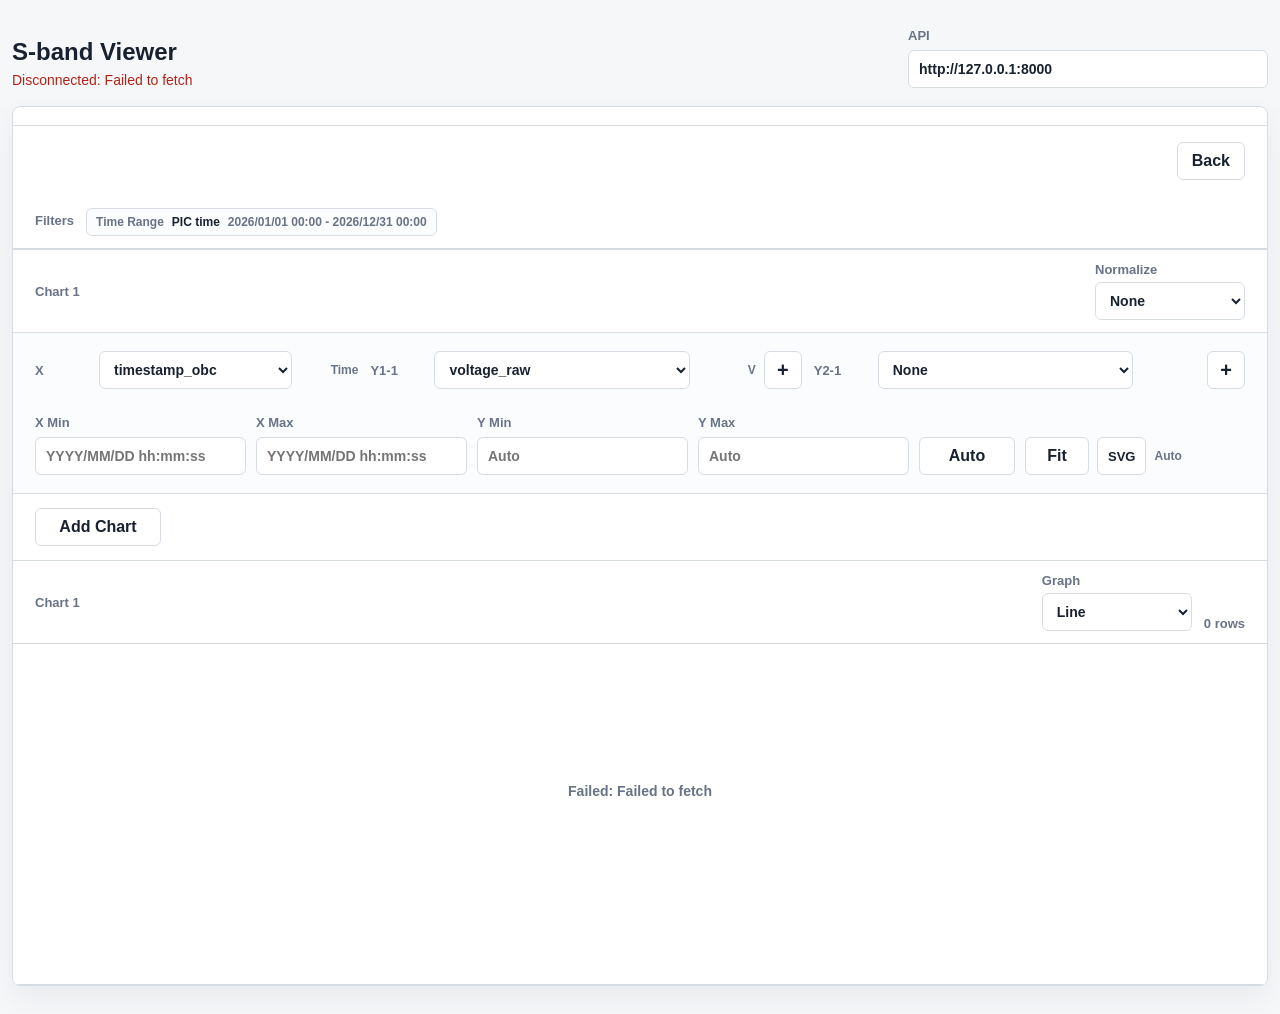
==== downloader/viewer.html @ b764f6fb "Integrate downloader demo UI" ====
<!doctype html>
<html lang="en">
<head>
  <meta charset="utf-8">
  <meta name="viewport" content="width=device-width, initial-scale=1">
  <title>S-band Viewer</title>
  <link rel="stylesheet" href="styles.css?v=20260614-download-mode">
  <style>
    .demo-shell {
      width: min(1280px, calc(100vw - 32px));
    }

    body.viewer-page .demo-shell {
      width: min(1280px, calc(100vw - 24px));
    }

    body.viewer-page .tabs,
    body.viewer-page .demo-time-filters,
    body.viewer-page .filter-drawer,
    body.viewer-page .summary-strip,
    body.viewer-page .column-board,
    body.viewer-page .table-wrap,
    body.viewer-page .pager,
    body.viewer-page #searchButton,
    body.viewer-page .download-cell {
      display: none;
    }

    body.viewer-page .actions {
      display: flex;
      justify-content: flex-end;
      gap: 14px;
      padding: 16px 22px;
    }

    body.viewer-page .viewer-panel {
      border-top: 1px solid var(--line);
    }

    body.viewer-embedded {
      background: #ffffff;
    }

    body.viewer-embedded .demo-shell {
      width: 100%;
      margin: 0;
    }

    body.viewer-embedded .app-header,
    body.viewer-embedded .actions,
    body.viewer-embedded .viewer-add-chart-bar {
      display: none;
    }

    body.viewer-embedded .workspace {
      border: 0;
      border-radius: 0;
      box-shadow: none;
    }

    body.viewer-embedded .viewer-panel {
      border-top: 0;
    }

    body.viewer-embedded .viewer-filter-summary-bar {
      display: none;
    }

    body.viewer-embedded .viewer-chart-parameter-head,
    body.viewer-embedded .viewer-chart-graph-head {
      display: none;
    }

    body.viewer-controls-only .viewer-chart-graph-head,
    body.viewer-controls-only .viewer-chart,
    body.viewer-controls-only .viewer-additional-chart-controls,
    body.viewer-controls-only .viewer-additional-charts,
    body.viewer-controls-only .viewer-status,
    body.viewer-controls-only #viewerExportSvg {
      display: none;
    }

    body.viewer-graph-only .viewer-chart-parameter-head,
    body.viewer-graph-only .viewer-toolbar,
    body.viewer-graph-only .viewer-range-bar,
    body.viewer-graph-only .viewer-additional-chart-controls,
    body.viewer-graph-only .viewer-additional-charts {
      display: none;
    }

    .demo-note {
      margin: 6px 0 0;
      color: var(--muted);
      font-size: 14px;
    }

    .demo-bar {
      display: grid;
      grid-template-columns: 170px 170px minmax(210px, 1fr) 130px;
      gap: 14px;
      padding: 22px;
      border-bottom: 1px solid var(--line);
      background: #ffffff;
    }

    .demo-time-filters {
      padding: 22px;
      border-bottom: 1px solid var(--line);
      background: #ffffff;
    }

    .filter-drawer {
      border-bottom: 1px solid var(--line);
      background: #ffffff;
    }

    .filter-drawer summary {
      display: flex;
      align-items: center;
      justify-content: space-between;
      gap: 16px;
      min-height: 52px;
      padding: 0 22px;
      color: var(--text);
      font-size: 14px;
      font-weight: 650;
      cursor: pointer;
      list-style: none;
    }

    .filter-drawer summary::-webkit-details-marker {
      display: none;
    }

    .filter-drawer summary::after {
      content: "+";
      display: grid;
      place-items: center;
      width: 26px;
      height: 26px;
      border: 1px solid var(--line);
      border-radius: 50%;
      color: var(--muted);
      font-size: 18px;
      line-height: 1;
    }

    .filter-drawer[open] summary::after {
      content: "-";
    }

    .filter-summary {
      color: var(--muted);
      font-size: 13px;
      font-weight: 650;
    }

    .viewer-filter-summary-bar {
      display: flex;
      align-items: flex-start;
      gap: 12px;
      padding: 12px 22px;
      border-bottom: 1px solid var(--line);
      background: #ffffff;
    }

    .viewer-filter-summary-bar[hidden] {
      display: none;
    }

    .viewer-filter-summary-title {
      flex: 0 0 auto;
      color: var(--muted);
      font-size: 13px;
      font-weight: 700;
      padding-top: 5px;
    }

    .viewer-filter-chips {
      display: grid;
      gap: 8px;
      min-width: 0;
    }

    .viewer-filter-chip,
    .viewer-filter-empty {
      display: inline-flex;
      align-items: center;
      gap: 8px;
      justify-self: start;
      min-height: 28px;
      padding: 4px 9px;
      border: 1px solid var(--line);
      border-radius: 6px;
      background: #fbfcfe;
      color: var(--text);
      font-size: 12px;
      font-weight: 650;
    }

    .viewer-filter-chip strong {
      color: var(--muted);
      font-weight: 700;
    }

    .viewer-filter-chip span:last-child,
    .viewer-filter-empty {
      color: var(--muted);
    }

    .filter-panel {
      padding: 0 22px 18px;
    }

    .filter-grid {
      display: grid;
      gap: 10px;
    }

    .filter-rows {
      display: grid;
      gap: 10px;
    }

    .filter-header,
    .filter-row {
      display: grid;
      grid-template-columns: minmax(130px, 0.9fr) minmax(220px, 1.6fr) minmax(100px, 0.7fr) 20px minmax(100px, 0.7fr) 38px;
      gap: 10px;
      align-items: center;
    }

    .filter-header {
      color: var(--muted);
      font-size: 12px;
      font-weight: 650;
      text-transform: uppercase;
    }

    .range-mark {
      color: var(--muted);
      font-size: 18px;
      text-align: center;
    }

    .icon-action {
      display: grid;
      place-items: center;
      width: 38px;
      height: 38px;
      border: 1px solid var(--line);
      border-radius: 6px;
      background: #ffffff;
      color: var(--text);
      font: inherit;
      font-size: 20px;
      font-weight: 650;
      line-height: 1;
      cursor: pointer;
    }

    .icon-action:disabled {
      cursor: not-allowed;
      opacity: 0.45;
    }

    .icon-action.close-action {
      position: relative;
      color: var(--muted);
      font-size: 0;
    }

    .icon-action.close-action::before,
    .icon-action.close-action::after {
      content: "";
      position: absolute;
      width: 15px;
      height: 2px;
      border-radius: 999px;
      background: currentColor;
    }

    .icon-action.close-action::before {
      transform: rotate(45deg);
    }

    .icon-action.close-action::after {
      transform: rotate(-45deg);
    }

    .icon-action.close-action:hover {
      color: var(--text);
    }

    .filter-actions {
      display: flex;
      justify-content: flex-end;
      margin-top: 12px;
    }

    .summary-strip {
      display: grid;
      grid-template-columns: repeat(4, minmax(0, 1fr));
      border-bottom: 1px solid var(--line);
      background: #fbfcfe;
    }

    .metric {
      min-height: 78px;
      padding: 16px 18px;
      border-right: 1px solid var(--line);
    }

    .metric:last-child {
      border-right: 0;
    }

    .metric span {
      display: block;
      color: var(--muted);
      font-size: 12px;
      font-weight: 650;
      text-transform: uppercase;
    }

    .metric strong {
      display: block;
      margin-top: 6px;
      font-size: 24px;
      font-weight: 680;
    }

    .column-board {
      display: grid;
      grid-template-columns: 310px minmax(0, 1fr);
      gap: 18px;
      padding: 22px;
    }

    .preset-list,
    .column-preview,
    .query-preview {
      border: 1px solid var(--line);
      border-radius: 8px;
      background: #ffffff;
      overflow: hidden;
    }

    .panel-title {
      display: flex;
      align-items: center;
      justify-content: space-between;
      gap: 12px;
      min-height: 44px;
      padding: 0 14px;
      border-bottom: 1px solid var(--line);
      color: var(--muted);
      font-size: 13px;
      font-weight: 650;
    }

    .preset-button {
      display: grid;
      grid-template-columns: minmax(0, 1fr) auto;
      gap: 10px;
      width: 100%;
      min-height: 48px;
      padding: 10px 14px;
      border: 0;
      border-bottom: 1px solid var(--line);
      background: #ffffff;
      color: var(--text);
      font: inherit;
      text-align: left;
      cursor: pointer;
    }

    .preset-button:last-child {
      border-bottom: 0;
    }

    .preset-button[aria-pressed="true"] {
      background: var(--accent-soft);
      color: var(--accent);
    }

    .preset-button span {
      min-width: 0;
      overflow: hidden;
      text-overflow: ellipsis;
      white-space: nowrap;
      font-weight: 650;
    }

    .preset-button small {
      color: inherit;
      font-weight: 650;
    }

    .preview-tools {
      display: grid;
      grid-template-columns: minmax(0, 1fr) 112px 112px;
      gap: 10px;
      padding: 14px;
      border-bottom: 1px solid var(--line);
      background: #fbfcfe;
    }

    .column-list {
      display: grid;
      grid-template-columns: repeat(auto-fill, minmax(220px, 1fr));
      gap: 8px;
      max-height: 380px;
      overflow: auto;
      padding: 14px;
    }

    .column-item {
      display: flex;
      align-items: center;
      gap: 8px;
      min-width: 0;
      min-height: 36px;
      padding: 0 10px;
      border: 1px solid var(--line);
      border-radius: 6px;
      background: #ffffff;
      color: var(--text);
      font-size: 13px;
      font-weight: 600;
    }

    .column-item input {
      flex: 0 0 auto;
      width: 16px;
      height: 16px;
      margin: 0;
    }

    .column-item span {
      min-width: 0;
      overflow: hidden;
      text-overflow: ellipsis;
      white-space: nowrap;
    }

    .more-row {
      grid-column: 1 / -1;
      min-height: 36px;
      padding: 10px 12px;
      border: 1px dashed #aeb7c3;
      border-radius: 6px;
      color: var(--muted);
      font-size: 13px;
      font-weight: 650;
    }

    .query-preview {
      margin-top: 18px;
    }

    .query-line {
      margin: 0;
      padding: 14px;
      overflow: auto;
      color: #263243;
      background: #fbfcfe;
      font-size: 13px;
      white-space: nowrap;
    }

    .sample-table {
      margin-top: 18px;
      border: 1px solid var(--line);
      border-radius: 8px;
      overflow: hidden;
    }

    .sample-table table {
      min-width: 760px;
    }

    .viewer-panel {
      border-bottom: 1px solid var(--line);
      background: #ffffff;
    }

    .viewer-panel[hidden] {
      display: none;
    }

    .viewer-toolbar {
      display: grid;
      grid-template-columns: minmax(260px, 0.9fr) minmax(360px, 1.2fr) minmax(360px, 1.2fr);
      gap: 12px;
      align-items: start;
      padding: 18px 22px;
      background: #fbfcfe;
    }

    .viewer-axis-row {
      display: grid;
      grid-template-columns: 56px minmax(0, 1fr) 58px;
      align-items: center;
      gap: 8px;
      min-width: 0;
    }

    .viewer-axis-name,
    .viewer-y-series-label {
      color: var(--muted);
      font-size: 13px;
      font-weight: 650;
      white-space: nowrap;
    }

    .viewer-axis-unit {
      color: var(--muted);
      font-size: 12px;
      font-weight: 650;
      text-align: right;
      text-transform: none;
      white-space: nowrap;
    }

    .viewer-y-axis-group,
    .viewer-y2-axis-control {
      display: grid;
      gap: 8px;
      min-width: 0;
    }

    .viewer-y-axis-head {
      display: grid;
      grid-template-columns: minmax(0, 1fr) 38px;
      gap: 8px;
      align-items: center;
    }

    .viewer-normalize-control {
      display: grid;
      gap: 5px;
      min-width: 150px;
    }

    .viewer-y-series-list {
      display: grid;
      gap: 8px;
    }

    .viewer-y-series-row {
      display: grid;
      grid-template-columns: 56px minmax(0, 1fr) 58px 38px;
      gap: 8px;
      align-items: center;
    }

    .viewer-range-bar {
      display: grid;
      grid-template-columns: repeat(4, minmax(120px, 1fr)) 96px minmax(220px, auto);
      gap: 10px;
      align-items: end;
      padding: 0 22px 18px;
      border-bottom: 1px solid var(--line);
      background: #fbfcfe;
    }

    .viewer-range-bar input {
      min-width: 0;
    }

    .viewer-range-bar input.invalid {
      border-color: #dc2626;
      box-shadow: 0 0 0 3px rgba(220, 38, 38, 0.12);
    }

    .viewer-view-tools {
      display: flex;
      align-items: center;
      gap: 8px;
      min-width: 0;
    }

    .viewer-view-tools .action {
      min-width: 64px;
    }

    .viewer-view-tools .icon-action {
      width: auto;
      min-width: 42px;
      padding: 0 10px;
      font-size: 13px;
    }

    .viewer-chart-parameter-head,
    .viewer-chart-graph-head {
      display: flex;
      align-items: center;
      justify-content: space-between;
      gap: 12px;
      padding: 12px 22px;
      border-bottom: 1px solid var(--line);
      color: var(--muted);
      font-size: 13px;
      font-weight: 700;
      background: #ffffff;
    }

    .viewer-parameter-controls {
      display: flex;
      align-items: end;
      justify-content: flex-end;
      gap: 12px;
      min-width: 0;
    }

    .viewer-graph-controls {
      display: flex;
      align-items: end;
      justify-content: flex-end;
      gap: 12px;
      min-width: 0;
    }

    .viewer-graph-type-control {
      display: grid;
      gap: 5px;
      min-width: 150px;
    }

    .viewer-graph-type-control select {
      min-height: 38px;
    }

    .viewer-add-chart-bar {
      display: flex;
      justify-content: flex-start;
      padding: 14px 22px;
      border-bottom: 1px solid var(--line);
      background: #ffffff;
    }

    .viewer-add-chart-bar .action {
      min-width: 126px;
    }

    .viewer-additional-chart-controls {
      display: grid;
      gap: 12px;
      padding: 0;
      border-bottom: 1px solid var(--line);
      background: #f8fafc;
    }

    .viewer-additional-chart-controls:empty,
    .viewer-additional-charts:empty {
      display: none;
    }

    .viewer-additional-charts {
      display: grid;
      gap: 18px;
      padding: 0 0 18px;
      background: #f8fafc;
    }

    .viewer-added-chart,
    .viewer-added-chart-control {
      display: grid;
      gap: 0;
      border-top: 1px solid var(--line);
      border-bottom: 1px solid var(--line);
      background: #ffffff;
    }

    .viewer-added-chart-head {
      display: flex;
      align-items: center;
      justify-content: space-between;
      gap: 12px;
      padding: 10px 22px;
      border-bottom: 1px solid var(--line);
      color: var(--muted);
      font-size: 13px;
      font-weight: 700;
    }

    .viewer-added-chart-head-tools {
      display: flex;
      align-items: end;
      gap: 10px;
      margin-left: auto;
      min-width: 0;
    }

    .viewer-added-chart-head .viewer-normalize-control {
      min-width: 130px;
    }

    .viewer-chart-frame {
      display: block;
      width: 100%;
      border: 0;
      background: #ffffff;
    }

    .viewer-control-frame {
      height: 325px;
    }

    .viewer-graph-frame {
      height: 385px;
    }

    .viewer-zoom-status {
      min-width: 0;
      overflow: hidden;
      color: var(--muted);
      font-size: 12px;
      font-weight: 650;
      text-overflow: ellipsis;
      white-space: nowrap;
    }

    .viewer-status {
      color: var(--muted);
      font-size: 13px;
      font-weight: 650;
    }

    .viewer-chart {
      display: block;
      width: 100%;
      height: 340px;
      background: #ffffff;
      cursor: grab;
      touch-action: none;
      user-select: none;
    }

    .viewer-chart.is-panning {
      cursor: grabbing;
    }

    .viewer-legend {
      cursor: pointer;
    }

    .viewer-legend text {
      fill: var(--text);
      font-size: 11px;
      font-weight: 700;
      user-select: none;
    }

    .viewer-legend.is-muted {
      opacity: 0.38;
    }

    .viewer-axis {
      stroke: #97a3b6;
      stroke-width: 1;
    }

    .viewer-grid {
      stroke: #e4e8ef;
      stroke-width: 1;
    }

    .viewer-tick {
      fill: var(--muted);
      font-size: 11px;
      font-weight: 650;
    }

    .viewer-axis-title {
      fill: var(--text);
      font-size: 13px;
      font-weight: 700;
    }

    .viewer-line {
      fill: none;
      stroke: var(--accent);
      stroke-width: 1.8;
      opacity: 0.78;
      vector-effect: non-scaling-stroke;
    }

    .viewer-dot {
      fill: var(--accent);
      fill-opacity: 0.92;
      stroke: none;
    }

    .viewer-crosshair {
      stroke: #64748b;
      stroke-dasharray: 4 4;
      stroke-width: 1;
    }

    .viewer-tooltip-box {
      fill: #111827;
      opacity: 0.92;
      rx: 6;
    }

    .viewer-tooltip-text {
      fill: #ffffff;
      font-size: 11px;
      font-weight: 650;
    }

    .viewer-empty {
      fill: var(--muted);
      font-size: 14px;
      font-weight: 650;
      text-anchor: middle;
    }

    @media (max-width: 900px) {
      .demo-shell {
        width: calc(100vw - 20px);
      }

      .demo-bar,
      .summary-strip,
      .column-board,
      .filter-header,
      .filter-row,
      .viewer-toolbar,
      .viewer-range-bar,
      .viewer-added-chart-head,
      .preview-tools {
        grid-template-columns: 1fr;
      }

      body.viewer-controls-only .viewer-toolbar {
        grid-template-columns: minmax(260px, 0.9fr) minmax(360px, 1.2fr) minmax(360px, 1.2fr);
      }

      body.viewer-controls-only .viewer-range-bar {
        grid-template-columns: repeat(4, minmax(120px, 1fr)) 96px minmax(220px, auto);
      }

      body.viewer-controls-only .viewer-added-chart-head {
        display: flex;
      }

      .filter-header {
        display: none;
      }

      .range-mark {
        display: none;
      }

      .metric {
        border-right: 0;
        border-bottom: 1px solid var(--line);
      }

      .metric:last-child {
        border-bottom: 0;
      }
    }
  </style>
</head>
<body class="viewer-page">
  <main class="app-shell demo-shell">
    <header class="app-header">
      <div>
        <h1>S-band Downloader</h1>
        <p class="server-state" id="serverState">Server not checked</p>
      </div>
      <label class="api-field">
        API
        <input id="apiBase" type="url" value="http://127.0.0.1:8000">
      </label>
    </header>

    <section class="workspace">
      <div class="tabs" role="tablist" aria-label="Telemetry datasets">
        <button class="tab" data-dataset="main" role="tab" aria-selected="true">Main HK</button>
        <button class="tab" data-dataset="realtime" role="tab" aria-selected="false">Real Time HK</button>
        <button class="tab" data-dataset="adcs" role="tab" aria-selected="false">ADCS HK</button>
      </div>

      <form class="filters demo-time-filters">
        <div class="time-filter" role="radiogroup" aria-label="Time Filter">
          <span class="field-title">Time Filter</span>
          <label class="time-choice">
            <input name="timeMode" type="radio" value="pic" checked>
            <span>PIC time</span>
          </label>
          <label class="time-choice">
            <input name="timeMode" type="radio" value="received">
            <span>Received time</span>
          </label>
        </div>
        <div class="range-column">
          <span class="field-title">Time Range</span>
          <label class="range-row">
            <span>Start</span>
            <input id="startDate" name="startDate" type="date" value="2026-01-01">
            <input id="startTime" name="startTime" type="time" min="00:00" max="23:59" step="60" value="00:00">
          </label>
          <label class="range-row">
            <span>End</span>
            <input id="endDate" name="endDate" type="date" value="2026-12-31">
            <input id="endTime" name="endTime" type="time" min="00:00" max="23:59" step="60" value="00:00">
          </label>
        </div>
        <label>
          GSE
          <select id="gseSelect" name="gse">
            <option value="">All</option>
            <option value="Kyutech">Kyutech</option>
            <option value="ISAS">ISAS</option>
            <option value="unknown">unknown</option>
          </select>
        </label>
        <label>
          Limit
          <input id="limitInput" name="limit" type="number" value="1000" min="1" max="100000">
        </label>
        <label>
          Order
          <select id="orderSelect" name="order">
            <option value="desc" selected>Descending</option>
            <option value="asc">Ascending</option>
          </select>
        </label>
        <label>
          Decoder
          <select id="decoderSelect" name="decoder">
            <option value="latest" selected>latest</option>
            <option value="20260504">20260504</option>
          </select>
        </label>
      </form>

      <details class="filter-drawer" id="valueFilterDrawer">
        <summary>
          <span>Value Filters</span>
          <span class="filter-summary" id="filterSummary">0 active</span>
        </summary>
        <div class="filter-panel">
          <div class="filter-grid">
            <div class="filter-header" aria-hidden="true">
              <span>PIC set</span>
              <span>Element</span>
              <span>Lower</span>
              <span></span>
              <span>Upper</span>
              <span></span>
            </div>
            <div class="filter-rows" id="filterRows"></div>
          </div>
          <div class="filter-actions">
            <button class="icon-action" id="addFilterRow" type="button" aria-label="Add value filter">+</button>
          </div>
        </div>
      </details>

      <div class="actions">
        <div class="pager">
          <button class="action" data-page="first" type="button" disabled>First</button>
          <button class="action" data-page="back" type="button" disabled>Back</button>
          <input class="page-input" id="pageInput" type="number" min="1" value="1" disabled>
          <span id="pageLabel">/ 0</span>
          <button class="action" data-page="next" type="button" disabled>Forward</button>
          <button class="action" data-page="end" type="button" disabled>End</button>
        </div>
        <button class="action" id="searchButton" type="button">Search</button>
        <button class="action" id="viewerToggle" type="button" aria-expanded="false">Viewer</button>
        <div class="download-cell">
          <label class="download-mode">
            Download Mode
            <select id="downloadModeSelect">
              <option value="data" selected>DATA</option>
              <option value="raw">Raw</option>
              <option value="gse">GSE</option>
            </select>
          </label>
          <button class="action primary" id="downloadButton" type="button">Download CSV</button>
        </div>
      </div>

      <div class="viewer-filter-summary-bar" id="viewerFilterSummaryBar" hidden>
        <span class="viewer-filter-summary-title">Filters</span>
        <div class="viewer-filter-chips" id="viewerFilterChips"></div>
      </div>

      <section class="viewer-panel" id="viewerPanel" hidden>
        <div class="viewer-chart-parameter-head">
          <span>Chart 1</span>
          <div class="viewer-parameter-controls">
            <label class="viewer-normalize-control">
              Normalize
              <select id="viewerNormalizeMode">
                <option value="none" selected>None</option>
                <option value="minmax">0-1</option>
                <option value="symmetric">-1-1</option>
              </select>
            </label>
          </div>
        </div>
        <div class="viewer-toolbar">
          <label class="viewer-axis-row">
            <span class="viewer-axis-name">X</span>
            <select id="viewerXAxis"></select>
            <span class="viewer-axis-unit" id="viewerXUnit"></span>
          </label>
          <div class="viewer-y-axis-group">
            <div class="viewer-y-axis-head">
              <label class="viewer-axis-row">
                <span class="viewer-axis-name">Y1-1</span>
                <select id="viewerYAxis"></select>
                <span class="viewer-axis-unit" id="viewerYUnit"></span>
              </label>
              <button class="icon-action" id="addViewerYSeries" type="button" aria-label="Add Y1 series">+</button>
            </div>
            <div class="viewer-y-series-list" id="viewerYSeriesList"></div>
          </div>
          <div class="viewer-y2-axis-control" id="viewerY2AxisControl">
            <div class="viewer-y-axis-head">
              <label class="viewer-axis-row">
                <span class="viewer-axis-name">Y2-1</span>
                <select id="viewerY2PrimaryAxis"></select>
                <span class="viewer-axis-unit" id="viewerY2Unit"></span>
              </label>
              <button class="icon-action" id="addViewerY2Axis" type="button" aria-label="Add Y2 axis">+</button>
            </div>
            <div class="viewer-y-series-list" id="viewerY2SeriesList"></div>
          </div>
        </div>
        <div class="viewer-range-bar">
          <label>
            X Min
            <input id="viewerXMin" type="text" inputmode="decimal" placeholder="Auto">
          </label>
          <label>
            X Max
            <input id="viewerXMax" type="text" inputmode="decimal" placeholder="Auto">
          </label>
          <label>
            Y Min
            <input id="viewerYMin" type="text" inputmode="decimal" placeholder="Auto">
          </label>
          <label>
            Y Max
            <input id="viewerYMax" type="text" inputmode="decimal" placeholder="Auto">
          </label>
          <button class="action" id="viewerRangeReset" type="button">Auto</button>
          <div class="viewer-view-tools">
            <button class="action" id="viewerZoomFit" type="button">Fit</button>
            <button class="icon-action" id="viewerExportSvg" type="button" aria-label="Export graph as SVG">SVG</button>
            <span class="viewer-zoom-status" id="viewerZoomStatus" aria-live="polite">Auto</span>
          </div>
        </div>
        <div class="viewer-additional-chart-controls" id="viewerAdditionalChartControls"></div>
        <div class="viewer-add-chart-bar" id="viewerAddChartBar">
          <button class="action" id="addViewerChart" type="button">Add Chart</button>
        </div>
        <div class="viewer-chart-graph-head">
          <span>Chart 1</span>
          <div class="viewer-graph-controls">
            <label class="viewer-graph-type-control">
              Graph
              <select id="viewerGraphType">
                <option value="line" selected>Line</option>
                <option value="scatter">Scatter</option>
              </select>
            </label>
            <div class="viewer-status" id="viewerStatus">0 rows</div>
          </div>
        </div>
        <svg class="viewer-chart" id="viewerChart" viewBox="0 0 960 340" role="img" aria-label="Viewer graph preview"></svg>
        <div class="viewer-additional-charts" id="viewerAdditionalCharts"></div>
      </section>

      <div class="table-wrap">
        <table>
          <thead>
            <tr id="sampleHeader"></tr>
          </thead>
          <tbody id="rowsBody">
            <tr><td colspan="4">No preview loaded.</td></tr>
          </tbody>
        </table>
      </div>
    </section>
  </main>

  <script>
    const mainGroups = [
      {
        id: "main_reset",
        label: "Reset HK",
        columns: [
          "timestamp_reset", "reset_date", "voltage_raw_power", "current_3v3_1",
          "current_3v3_2", "current_5v0", "current_unreg1", "current_unreg2",
          "current_unreg3", "current_12v", "status_3v3_1", "status_3v3_2",
          "status_5v", "status_unreg1", "status_unreg2", "status_unreg3",
          "status_12v", "status_com_pic", "status_main_pic"
        ]
      },
      {
        id: "main_eps",
        label: "EPS / FAB HK",
        columns: [
          "timestamp_fab", "temp_minus_y", "temp_plus_x", "temp_minus_x",
          "temp_dsap_plus_x", "temp_dsap_minus_x", "temp_plus_y", "temp_bpb",
          "no_data_1", "no_data_2", "no_data_3", "voltage_BCR_1",
          "voltage_BCR_2", "voltage_BCR_3", "current_minus_y",
          "current_dsap_plus_x_3s3p", "current_dsap_plus_x_3s2p",
          "current_dsap_minus_x_3s2p", "current_dsap_minus_x_3s3p",
          "current_bm_plus_x", "current_bm_minus_x", "current_heater",
          "voltage_raw", "voltage_battery", "current_raw", "current_battery",
          "temp_battery", "battery_heater_enabled", "battery_heater_on_off",
          "kill_switch_status_obc", "kill_switch_status_eps", "temp_heater_ref",
          "voltage_heater_ref"
        ]
      },
      {
        id: "main_adb",
        label: "ADB / PCIB HK",
        columns: [
          "timestamp_pcib", "temp_pl_1", "temp_pl_2", "temp_pl_3",
          "payload_heater_enabled", "payload_heater_on_off",
          "payload_heater_config", "payload_sensor_config", "status_tk_px",
          "status_tk_mx"
        ]
      },
      {
        id: "main_embedded_adcs",
        label: "Embedded ADCS HK",
        columns: [
          "timestamp_adcs", "v3v_status", "v12v_low_power_status",
          "v12v_high_power_status", "v12vh_current", "v12vl_current",
          "boot_relay_status", "watchdog_reset_enable_status",
          "watchdog_reset_event_status", "processor_reset_arm_status",
          "tai_seconds", "refs_health_1pack_gps_valid",
          "refs_health_1pack_refs_valid",
          "refs_health_1pack_earth_penumbra_umbra", "mag_source_used",
          "att_status", "id_status", "num_attitude_stars", "inertia_index",
          "sun_point_state", "cmd_accept_count", "cmd_reject_count",
          "position_wrt_eci_1", "position_wrt_eci_2", "position_wrt_eci_3",
          "velocity_wrt_eci_1", "velocity_wrt_eci_2", "velocity_wrt_eci_3",
          "mag_model_vector_body_1", "mag_model_vector_body_2",
          "mag_model_vector_body_3", "mag_health_1pack_mag_power_state",
          "mag_health_1pack_mag_vector_valid",
          "mag_health_1pack_mag_vector_enabled",
          "mag_health_1pack_mag_test_mode",
          "mag_health_1pack_mag_sensor_used", "sun_vector_body_1",
          "sun_vector_body_2", "sun_vector_body_3",
          "css_health_1pack_css_power_state",
          "css_health_1pack_meas_sun_valid",
          "css_health_1pack_sun_vector_enabled",
          "css_health_1pack_css_test_mode",
          "css_health_1pack_sun_sensor_used", "q_body_wrt_eci_1",
          "q_body_wrt_eci_2", "q_body_wrt_eci_3", "q_body_wrt_eci_4",
          "att_det_health_1pack_attitude_valid",
          "att_det_health_1pack_meas_att_valid",
          "att_det_health_1pack_meas_rate_valid",
          "att_det_health_1pack_imu_data_valid",
          "att_det_health_1pack_tracker_1data_valid", "body_rate_1",
          "body_rate_2", "body_rate_3", "operating_mode_1",
          "operating_mode_2", "operating_mode_3", "filtered_speed_rpm_1",
          "filtered_speed_rpm_2", "filtered_speed_rpm_3", "motor_1_temp",
          "motor_2_temp", "motor_3_temp", "att_cmd_health_1_packadcs_mode",
          "att_cmd_health_1_recommend_sun_point",
          "att_cmd_health_1_sun_point_reason",
          "att_ctrl_health_1pack_att_ctrl_active",
          "att_ctrl_health_1pack_momentum_too_high",
          "att_ctrl_health_1pack_on_sun_flag",
          "att_ctrl_health_1pack_sun_avoid_flag",
          "att_ctrl_health_1pack_sun_source_failover",
          "sun_point_angle_error", "eigen_error"
        ]
      },
      {
        id: "main_com",
        label: "COM HK",
        columns: [
          "timestamp_com", "operation_mode", "bitrate_setting", "test_mode",
          "temp_stx", "sband_rx_rssi", "freq_err"
        ]
      },
      {
        id: "main_obc",
        label: "OBC / Main HK",
        columns: [
          "number_scheduled_command_legacy",
          "number_scheduled_command_flash", "obc_mode",
          "subsystem_communication", "hours_after_reset", "status_ccb",
          "status_adb", "status_adcs", "timestamp_in_memory", "timestamp_obc"
        ]
      }
    ];

    const realtimeExtraColumns = [
      "ok_to_transmit_auto_packet", "transmit_carrier", "antenna_ack",
      "antenna_auto_packet", "antenna_downlink", "power_ack",
      "power_auto_packet", "power_downlink", "sband_tx_bitrate", "current_slot"
    ];

    const adcsGroups = [
      {
        id: "adcs_boot",
        label: "Boot / command status",
        count: 58,
        columns: [
          "ADCS TIME", "Boot Relay Status", "Watchdog Reset Enable Status",
          "Watchdog Reset Event Status", "Processor reset arm status",
          "Watchdog 2 second counter", "Level 0 Accept Counter",
          "CMD_STATUS", "CMD_REJECT_STATUS", "CMD_ACCEPT_COUNT",
          "LAST_ACC_CMD_BYTES", "VERSION_CODE"
        ]
      },
      {
        id: "adcs_orbit",
        label: "Time / GPS / orbit",
        count: 86,
        columns: [
          "TAI_SECONDS", "JD_OF_NOW_WRT_TAI", "GPS_UPDATE_CYCLE_PERIOD",
          "TIME_VALID", "UTC_TO_TAI", "GPS_TIMER", "TIME_NOW",
          "POSITION_WRT_ECI", "VELOCITY_WRT_ECI", "LATITUDE", "LONGITUDE",
          "ALTITUDE"
        ]
      },
      {
        id: "adcs_attitude",
        label: "Attitude determination",
        count: 69,
        columns: [
          "Q_BODY_WRT_ECI", "Q_BODY_WRT_ECI_1", "Q_BODY_WRT_ECI_2",
          "RESIDUAL", "BODY_RATE", "GYRO_BIAS_EST", "ATTITUDE_ALG",
          "GOOD_ATT_RATE_TIMER", "BAD_ATT_TIMER",
          "ATT_DET_HEALTH_1PACK - ATTITUDE_VALID"
        ]
      },
      {
        id: "adcs_command",
        label: "Command / control",
        count: 55,
        columns: [
          "CMD_Q_BODY_WRT_ECI", "PRI_REF_DIR", "SEC_REF_DIR",
          "CMD_TARGET", "PRI_CMD_VEC_BODY", "SEC_CMD_VEC_BODY",
          "CMD_BODY_RATE", "CMD_BODY_ACCEL", "COMMANDED_SUN",
          "ATT_CMD_HEALTH_1 - PACKADCS_MODE"
        ]
      },
      {
        id: "adcs_wheel",
        label: "Reaction wheel / motor",
        count: 66,
        columns: [
          "FILTERED_SPEED_RPM", "SPEED_CMD_RPM", "TORQUE_COMMAND",
          "MEAS_WHEEL_CURRENT", "RW_TIME", "PWM_COUNTS", "PWMCMD_CT",
          "MOTOR_TACH_COUNTS", "OPERATING_MODE", "CONTROL_MODE",
          "MOTOR_FAULT_COUNT"
        ]
      },
      {
        id: "adcs_tracker",
        label: "Star tracker",
        count: 101,
        columns: [
          "ATTITUDE_ST", "RATE_EST", "RIGHT_ASC", "DECLINATION", "ROLL",
          "ATT_COVARIANCE", "MAXIMUM_RESIDUAL", "STAR_ID_STEP",
          "ID_STATUS", "ATT_STATUS", "NUM_ATTITUDE_STARS",
          "Q_TRACKER_WRT_BODY"
        ]
      },
      {
        id: "adcs_sensors",
        label: "CSS / MAG / IMU sensors",
        count: 187,
        columns: [
          "SUN_VECTOR_BODY", "RAW_SUN_SENSOR_DATA", "CSS_INVALID_COUNT",
          "CSS_HEALTH_1PACK - CSS_POWER_STATE", "MAG_VECTOR_BODY",
          "RAW_MAGNETOMETER_DATA", "MAG_INVALID_COUNT",
          "MAG_HEALTH_1PACK - MAG_POWER_STATE", "IMU_AVG_VECTOR",
          "AVG_BODY_ACCEL", "RAW_FIRST_PACKET_RATES", "IMU_REINIT_COUNT"
        ]
      },
      {
        id: "adcs_power_clock",
        label: "Power / clock / tables",
        count: 100,
        columns: [
          "HR_RUN_COUNT", "HR_CYCLE_NUM", "HR_OVERRUN_COUNT",
          "HR_TIME_USEC", "GPS_PPS_TIME_USEC", "CLOCK_SYNC_ENABLE",
          "VOLTAGE_2P_5", "VOLTAGE_1P_8", "VOLTAGE_1P_2", "DET_TEMP",
          "LENGTH_BYTES", "TABLE_UPLOAD_STATUS"
        ]
      }
    ];

    const mainAllColumns = mainGroups.flatMap((group) => group.columns);
    const realtimeAllColumns = [...mainAllColumns, ...realtimeExtraColumns];
    const adcsAllPreviewColumns = adcsGroups.flatMap((group) => group.columns);

    const datasets = {
      main: {
        label: "Main HK",
        readEndpoint: "/main-hk",
        endpoint: "/downloads/main-hk.csv",
        total: mainAllColumns.length,
        presets: [
          { id: "main_all", label: "All columns", count: mainAllColumns.length, columns: mainAllColumns },
          ...mainGroups.map((group) => ({ ...group, count: group.columns.length }))
        ]
      },
      realtime: {
        label: "Real Time HK",
        readEndpoint: "/real-time-hk",
        endpoint: "/downloads/real-time-hk.csv",
        total: realtimeAllColumns.length,
        presets: [
          { id: "realtime_all", label: "All columns", count: realtimeAllColumns.length, columns: realtimeAllColumns },
          { id: "realtime_main", label: "Main HK columns", count: mainAllColumns.length, columns: mainAllColumns },
          { id: "realtime_com", label: "Realtime COM only", count: realtimeExtraColumns.length, columns: realtimeExtraColumns }
        ]
      },
      adcs: {
        label: "ADCS HK",
        readEndpoint: "/adcs-hk",
        endpoint: "/downloads/adcs-hk.csv",
        total: 722,
        presets: [
          { id: "adcs_all", label: "All columns", count: 722, columns: adcsAllPreviewColumns },
          ...adcsGroups
        ]
      }
    };

    const PIC_SET_LABELS_URL = "picset-labels.json";
    const VALUE_COLUMNS_URL = "value-columns.json";
    const DEFAULT_PIC_SET_LABELS = {
      main_reset: "Reset HK",
      main_eps: "EPS HK",
      main_adb: "ADB HK",
      main_embedded_adcs: "ADCS HK",
      main_com: "COM HK",
      main_obc: "OBC / Main HK",
      realtime_main: "Main HK columns",
      realtime_com: "Realtime COM only",
      adcs_boot: "Boot / command status",
      adcs_orbit: "Time / GPS / orbit",
      adcs_attitude: "Attitude determination",
      adcs_command: "Command / control",
      adcs_wheel: "Reaction wheel / motor",
      adcs_tracker: "Star tracker",
      adcs_sensors: "CSS / MAG / IMU sensors",
      adcs_power_clock: "Power / clock / tables"
    };
    const PAGE_SIZE = 200;
    const VALUE_FILTERS_ENABLED = true;
    const VIEWER_STATE_KEY = "s-band-downloader-viewer-state-v1";
    const IS_VIEWER_PAGE = document.body.classList.contains("viewer-page");
    const VIEWER_URL_PARAMS = new URLSearchParams(window.location.search);
    const VIEWER_EMBED_MODE = IS_VIEWER_PAGE ? (VIEWER_URL_PARAMS.get("embedded") || "") : "";
    const IS_EMBEDDED_VIEWER = IS_VIEWER_PAGE && Boolean(VIEWER_EMBED_MODE);
    const IS_VIEWER_CONTROLS_EMBED = VIEWER_EMBED_MODE === "controls";
    const IS_VIEWER_GRAPH_EMBED = VIEWER_EMBED_MODE === "graph" || VIEWER_EMBED_MODE === "1";
    if (IS_EMBEDDED_VIEWER) document.body.classList.add("viewer-embedded");
    if (IS_VIEWER_CONTROLS_EMBED) document.body.classList.add("viewer-controls-only");
    if (IS_VIEWER_GRAPH_EMBED) document.body.classList.add("viewer-graph-only");
    let picSetLabels = { ...DEFAULT_PIC_SET_LABELS };
    let valueColumns = {};
    let valueFilterRefreshTimer = null;

    const state = {
      dataset: "main",
      presetId: "main_all",
      selectedColumns: new Set(mainAllColumns),
      valueFilters: [],
      offset: 0,
      total: 0,
      downloadUrl: "",
      searchRows: [],
      viewerRows: [],
      viewerRequestId: 0,
      viewerOpen: IS_VIEWER_PAGE,
      viewerYSeries: [],
      viewerY2Series: [],
      viewerHiddenSeries: new Set(),
      viewerPlotState: null,
      viewerDragState: null,
      viewerAddedChartCount: 0,
      viewerAddedCharts: new Map()
    };

    const tabs = document.querySelectorAll(".tab");
    const apiBase = document.querySelector("#apiBase");
    const serverState = document.querySelector("#serverState");
    const decoderSelect = document.querySelector("#decoderSelect");
    const downloadModeSelect = document.querySelector("#downloadModeSelect");
    const gseSelect = document.querySelector("#gseSelect");
    const limitInput = document.querySelector("#limitInput");
    const orderSelect = document.querySelector("#orderSelect");
    const startDate = document.querySelector("#startDate");
    const startTime = document.querySelector("#startTime");
    const endDate = document.querySelector("#endDate");
    const endTime = document.querySelector("#endTime");
    const filterRows = document.querySelector("#filterRows");
    const addFilterRow = document.querySelector("#addFilterRow");
    const filterSummary = document.querySelector("#filterSummary");
    const viewerFilterSummaryBar = document.querySelector("#viewerFilterSummaryBar");
    const viewerFilterChips = document.querySelector("#viewerFilterChips");
    const sampleHeader = document.querySelector("#sampleHeader");
    const rowsBody = document.querySelector("#rowsBody");
    const searchButton = document.querySelector("#searchButton");
    const downloadButton = document.querySelector("#downloadButton");
    const viewerToggle = document.querySelector("#viewerToggle");
    const viewerPanel = document.querySelector("#viewerPanel");
    const viewerXAxis = document.querySelector("#viewerXAxis");
    const viewerYAxis = document.querySelector("#viewerYAxis");
    const addViewerYSeries = document.querySelector("#addViewerYSeries");
    const viewerYSeriesList = document.querySelector("#viewerYSeriesList");
    const viewerY2PrimaryAxis = document.querySelector("#viewerY2PrimaryAxis");
    const addViewerY2Axis = document.querySelector("#addViewerY2Axis");
    const viewerY2AxisControl = document.querySelector("#viewerY2AxisControl");
    const viewerY2SeriesList = document.querySelector("#viewerY2SeriesList");
    const viewerXUnit = document.querySelector("#viewerXUnit");
    const viewerYUnit = document.querySelector("#viewerYUnit");
    const viewerY2Unit = document.querySelector("#viewerY2Unit");
    const viewerNormalizeMode = document.querySelector("#viewerNormalizeMode");
    const viewerGraphType = document.querySelector("#viewerGraphType");
    const viewerStatus = document.querySelector("#viewerStatus");
    const viewerChart = document.querySelector("#viewerChart");
    const viewerXMin = document.querySelector("#viewerXMin");
    const viewerXMax = document.querySelector("#viewerXMax");
    const viewerYMin = document.querySelector("#viewerYMin");
    const viewerYMax = document.querySelector("#viewerYMax");
    const viewerRangeReset = document.querySelector("#viewerRangeReset");
    const viewerZoomFit = document.querySelector("#viewerZoomFit");
    const viewerZoomStatus = document.querySelector("#viewerZoomStatus");
    const viewerExportSvg = document.querySelector("#viewerExportSvg");
    const addViewerChart = document.querySelector("#addViewerChart");
    const viewerAdditionalChartControls = document.querySelector("#viewerAdditionalChartControls");
    const viewerAdditionalCharts = document.querySelector("#viewerAdditionalCharts");
    const pageInput = document.querySelector("#pageInput");
    const pageLabel = document.querySelector("#pageLabel");

    tabs.forEach((tab) => {
      tab.addEventListener("click", () => {
        state.dataset = tab.dataset.dataset;
        state.presetId = datasets[state.dataset].presets[0].id;
        state.selectedColumns = new Set(datasets[state.dataset].presets[0].columns);
        state.valueFilters = [defaultValueFilter()];
        state.offset = 0;
        state.total = 0;
        state.searchRows = [];
        state.viewerRows = [];
        state.viewerRequestId += 1;
        state.viewerHiddenSeries.clear();
        tabs.forEach((item) => item.setAttribute("aria-selected", String(item === tab)));
        render();
      });
    });

    apiBase.addEventListener("change", () => {
      checkServer();
      loadDecoders();
    });
    decoderSelect.addEventListener("change", handleDownloadSourceChange);
    downloadModeSelect.addEventListener("change", handleDownloadSourceChange);
    gseSelect.addEventListener("change", handleDownloadSourceChange);
    limitInput.addEventListener("input", handleDownloadSourceChange);
    orderSelect.addEventListener("change", handleDownloadSourceChange);
    startDate.addEventListener("change", handleDownloadSourceChange);
    startTime.addEventListener("change", handleDownloadSourceChange);
    endDate.addEventListener("change", handleDownloadSourceChange);
    endTime.addEventListener("change", handleDownloadSourceChange);
    document.querySelectorAll("input[name='timeMode']").forEach((input) => {
      input.addEventListener("change", handleDownloadSourceChange);
    });
    searchButton.addEventListener("click", () => {
      state.offset = 0;
      searchRows();
    });
    viewerToggle.addEventListener("click", () => {
      if (IS_VIEWER_PAGE) {
        window.location.href = "index.html";
        return;
      }
      openViewerPage();
    });
    viewerXAxis.addEventListener("change", handleViewerAxisChange);
    viewerYAxis.addEventListener("change", handleViewerAxisChange);
    viewerY2PrimaryAxis.addEventListener("change", handleViewerY2PrimaryChange);
    viewerNormalizeMode.addEventListener("change", handleViewerAxisChange);
    if (addViewerYSeries) {
      addViewerYSeries.addEventListener("click", () => {
        const columns = viewerColumnsForDataset();
        const yColumns = columns.length ? columns : ["row_index"];
        const y1Options = yAxisOptionColumns(yColumns, viewerYAxis.value);
        state.viewerYSeries.push(defaultAdditionalViewerYColumn(y1Options.length ? y1Options : yColumns));
        renderViewerYSeriesControls(yColumns);
        updateViewerAxisDisplay();
        renderViewer();
      });
    }
    if (addViewerY2Axis) {
      addViewerY2Axis.addEventListener("click", () => {
        const columns = viewerColumnsForDataset();
        const yColumns = columns.length ? columns : ["row_index"];
        if (!state.viewerY2Series.length) {
          state.viewerY2Series = [defaultAdditionalViewerY2Column(yColumns)];
        } else {
          const referenceY2 = state.viewerY2Series[0];
          const y2Options = yAxisOptionColumns(yColumns, referenceY2);
          state.viewerY2Series.push(defaultAdditionalViewerY2Column(y2Options.length ? y2Options : yColumns));
        }
        renderViewerY2SeriesControls(yColumns);
        updateViewerAxisDisplay();
        renderViewer();
      });
    }
    viewerGraphType.addEventListener("change", () => {
      renderViewer();
      if (IS_VIEWER_GRAPH_EMBED) emitEmbeddedViewerState();
    });
    [viewerXMin, viewerXMax, viewerYMin, viewerYMax].forEach((input) => {
      input.addEventListener("input", () => {
        delete input.dataset.autoValue;
      });
      input.addEventListener("change", renderViewer);
      input.addEventListener("keydown", (event) => {
        if (event.key === "Enter") {
          input.blur();
          renderViewer();
        }
      });
    });
    viewerRangeReset.addEventListener("click", resetViewerRangeToAuto);
    if (viewerZoomFit) {
      viewerZoomFit.addEventListener("click", resetViewerRangeToAuto);
    }
    if (viewerExportSvg) {
      viewerExportSvg.addEventListener("click", exportViewerSvg);
    }
    if (addViewerChart) {
      addViewerChart.addEventListener("click", addViewerChartFrame);
    }
    if (IS_VIEWER_CONTROLS_EMBED && viewerPanel) {
      viewerPanel.addEventListener("change", scheduleEmbeddedViewerState);
      viewerPanel.addEventListener("click", (event) => {
        if (event.target.closest("button")) scheduleEmbeddedViewerState();
      });
    }
    if (!IS_EMBEDDED_VIEWER) {
      window.addEventListener("message", handleViewerChartMessage);
    }
    viewerChart.addEventListener("wheel", handleViewerChartWheel, { passive: false });
    viewerChart.addEventListener("pointerdown", handleViewerChartPointerDown);
    viewerChart.addEventListener("pointermove", handleViewerChartPointerMove);
    viewerChart.addEventListener("pointerup", finishViewerChartPan);
    viewerChart.addEventListener("pointercancel", finishViewerChartPan);
    viewerChart.addEventListener("lostpointercapture", finishViewerChartPan);
    viewerChart.addEventListener("pointerleave", hideViewerTooltip);
    viewerChart.addEventListener("click", handleViewerChartClick);
    downloadButton.addEventListener("click", () => {
      renderUrl();
      window.location.href = state.downloadUrl;
    });
    pageInput.addEventListener("change", () => jumpToPage(pageInput.value));
    pageInput.addEventListener("keydown", (event) => {
      if (event.key === "Enter") {
        event.preventDefault();
        jumpToPage(pageInput.value);
      }
    });
    document.querySelectorAll("[data-page]").forEach((button) => {
      button.addEventListener("click", () => changePage(button.dataset.page));
    });

    addFilterRow.addEventListener("click", () => {
      state.valueFilters.push(defaultValueFilter());
      renderFilters();
      renderUrl();
      updateFilterSummary();
    });

    function defaultValueFilter() {
      const preset = filterPresetOptions()[0] || currentDataset().presets[0];
      const element = preset.columns[0] || "";
      return { picSet: preset.id, element, upper: "", lower: "" };
    }

    function currentDataset() {
      return datasets[state.dataset];
    }

    function currentPreset(presetId = state.presetId) {
      return currentDataset().presets.find((preset) => preset.id === presetId);
    }

    function filterPresetOptions() {
      if (state.dataset === "adcs" && valueColumns.adcs?.length) {
        const adcsAllPreset = {
          ...currentDataset().presets[0],
          columns: valueColumns.adcs,
          count: valueColumns.adcs.length
        };
        return [adcsAllPreset, ...currentDataset().presets.slice(1)];
      }
      const presets = currentDataset().presets.filter((preset) => !preset.id.endsWith("_all"));
      return presets.length ? presets : currentDataset().presets;
    }

    function filterPresetById(presetId) {
      return filterPresetOptions().find((preset) => preset.id === presetId) || filterPresetOptions()[0];
    }

    function render() {
      renderFilters();
      updateFilterSummary();
      renderUrl();
      renderSampleTable();
      updatePager(0);
      renderViewerControls();
      renderViewer();
    }

    function renderFilters() {
      if (!state.valueFilters.length) state.valueFilters = [defaultValueFilter()];
      filterRows.innerHTML = state.valueFilters.map((filter, index) => {
        const disabled = VALUE_FILTERS_ENABLED ? "" : "disabled";
        const picSetOptions = filterPresetOptions().map((preset) => {
          const selected = preset.id === filter.picSet ? "selected" : "";
          return `<option value="${escapeHtml(preset.id)}" ${selected}>${escapeHtml(preset.label)}</option>`;
        }).join("");
        const elementOptions = filterPresetById(filter.picSet).columns.map((column) => {
          const selected = column === filter.element ? "selected" : "";
          return `<option value="${escapeHtml(column)}" ${selected}>${escapeHtml(column)}</option>`;
        }).join("");
        const removeDisabled = state.valueFilters.length === 1 ? "disabled" : "";

        return `
          <div class="filter-row" data-filter-index="${index}">
            <select data-filter-field="picSet" aria-label="PIC set" ${disabled}>${picSetOptions}</select>
            <select data-filter-field="element" aria-label="Element" ${disabled}>${elementOptions}</select>
            <input data-filter-field="lower" type="number" step="any" placeholder="Lower" value="${escapeHtml(filter.lower)}" aria-label="Lower" ${disabled}>
            <span class="range-mark">~</span>
            <input data-filter-field="upper" type="number" step="any" placeholder="Upper" value="${escapeHtml(filter.upper)}" aria-label="Upper" ${disabled}>
            <button class="icon-action close-action" data-filter-remove="${index}" type="button" aria-label="Remove value filter" ${removeDisabled || disabled}></button>
          </div>
        `;
      }).join("");
      addFilterRow.disabled = !VALUE_FILTERS_ENABLED;

      filterRows.querySelectorAll("[data-filter-field]").forEach((field) => {
        field.addEventListener("change", handleFilterFieldChange);
        field.addEventListener("input", handleFilterFieldChange);
      });

      filterRows.querySelectorAll("[data-filter-remove]").forEach((button) => {
        button.addEventListener("click", () => {
          const index = Number(button.dataset.filterRemove);
          state.valueFilters.splice(index, 1);
          if (!state.valueFilters.length) state.valueFilters = [defaultValueFilter()];
          renderFilters();
          handleFilterSourceChange({ immediateViewer: true });
        });
      });
    }

    function handleFilterFieldChange(event) {
      const row = event.target.closest(".filter-row");
      const index = Number(row.dataset.filterIndex);
      const field = event.target.dataset.filterField;
      const filter = state.valueFilters[index];
      filter[field] = event.target.value;

      if (field === "picSet") {
        const preset = filterPresetById(filter.picSet);
        filter.element = preset.columns[0] || "";
        renderFilters();
      }

      handleFilterSourceChange({ immediateViewer: event.type === "change" });
    }

    function handleFilterSourceChange({ immediateViewer = false } = {}) {
      updateFilterSummary();
      renderUrl();
      state.offset = 0;
      state.total = 0;
      state.searchRows = [];
      state.viewerRows = [];
      state.viewerRequestId += 1;
      updatePager(0);
      renderTableMessage("No preview loaded.");
      if (!state.viewerOpen) return;
      if (immediateViewer) {
        refreshViewerRows();
      } else {
        scheduleViewerRefresh();
      }
    }

    function scheduleViewerRefresh() {
      window.clearTimeout(valueFilterRefreshTimer);
      valueFilterRefreshTimer = window.setTimeout(() => {
        if (state.viewerOpen) refreshViewerRows();
      }, 350);
    }

    function updateFilterSummary() {
      if (!VALUE_FILTERS_ENABLED) {
        filterSummary.textContent = "detached";
        renderViewerFilterSummary();
        return;
      }
      const activeCount = activeValueFilters().length;
      filterSummary.textContent = `${activeCount} active`;
      renderViewerFilterSummary();
    }

    function viewerFilterDisplayItems() {
      if (!VALUE_FILTERS_ENABLED) return [];
      return state.valueFilters
        .filter((filter) => filter.element && (filter.upper !== "" || filter.lower !== ""))
        .map((filter) => ({
          picSet: filterPresetById(filter.picSet).label,
          element: filter.element,
          upper: filter.upper,
          lower: filter.lower
        }));
    }

    function renderViewerFilterSummary() {
      if (!viewerFilterSummaryBar || !viewerFilterChips) return;
      const shouldShow = IS_VIEWER_PAGE && !IS_EMBEDDED_VIEWER;
      viewerFilterSummaryBar.hidden = !shouldShow;
      if (!shouldShow) return;

      if (!VALUE_FILTERS_ENABLED) {
        viewerFilterChips.innerHTML = `<span class="viewer-filter-empty">Filter detached</span>`;
        return;
      }

      const items = viewerFilterDisplayItems();
      const timeChip = `
        <span class="viewer-filter-chip viewer-time-chip">
          <strong>Time Range</strong>
          <span>${escapeHtml(timeModeLabel())}</span>
          <span>${escapeHtml(timeRangeLabel())}</span>
        </span>
      `;

      const valueChips = items.map((item) => {
        const range = valueFilterRangeLabel(item);
        return `
          <span class="viewer-filter-chip">
            <strong>${escapeHtml(item.picSet)}</strong>
            <span>${escapeHtml(item.element)}</span>
            <span>${escapeHtml(range)}</span>
          </span>
        `;
      }).join("");

      viewerFilterChips.innerHTML = `${timeChip}${valueChips}`;
    }

    function valueFilterRangeLabel(filter) {
      const hasLower = filter.lower !== "";
      const hasUpper = filter.upper !== "";
      if (hasLower && hasUpper) return `${filter.lower} - ${filter.upper}`;
      if (hasLower) return `>= ${filter.lower}`;
      if (hasUpper) return `<= ${filter.upper}`;
      return "All values";
    }

    function timeModeLabel() {
      return selectedTimeMode() === "received" ? "Received time" : "PIC time";
    }

    function timeRangeLabel() {
      const start = formatViewerDateTime(startDate.value, startTime.value);
      const end = formatViewerDateTime(endDate.value, endTime.value);
      if (start && end) return `${start} - ${end}`;
      if (start) return `from ${start}`;
      if (end) return `until ${end}`;
      return "All time";
    }

    function formatViewerDateTime(dateValue, timeValue) {
      if (!dateValue && !timeValue) return "";
      const dateText = dateValue ? dateValue.replaceAll("-", "/") : "----/--/--";
      return `${dateText} ${timeValue || "00:00"}`;
    }

    function renderUrl() {
      const dataset = currentDataset();
      state.downloadUrl = `${cleanApiBase()}${dataset.endpoint}?${queryParams({
        limit: displayLimit(),
        offset: 0,
        download: true
      })}`;
    }

    function queryParams({ limit, offset, download, valueColumns = [], exactTotal = true }) {
      const params = new URLSearchParams();
      const timeMode = selectedTimeMode();
      const start = combineDateTime(startDate.value, startTime.value);
      const end = combineDateTime(endDate.value, endTime.value);
      if (timeMode === "received") {
        if (start) params.set("received_start", start);
        if (end) params.set("received_end", end);
      } else {
        if (start) params.set("start", start);
        if (end) params.set("end", end);
      }
      if (gseSelect.value) params.set("gse", gseSelect.value);
      params.set("limit", String(limit));
      params.set("offset", String(offset));
      params.set("order", orderSelect.value);
      params.set("decoder", decoderSelect.value);
      const valueFilters = activeValueFilters();
      if (VALUE_FILTERS_ENABLED && valueFilters.length) params.set("value_filters", JSON.stringify(valueFilters));
      if (valueColumns.length) params.set("value_columns", JSON.stringify(valueColumns));
      if (!exactTotal) params.set("exact_total", "0");
      if (download) {
        params.set("raw", downloadModeSelect.value === "raw" ? "1" : "0");
        params.set("gse_report", downloadModeSelect.value === "gse" ? "1" : "0");
      }
      return params.toString();
    }

    function activeValueFilters() {
      if (!VALUE_FILTERS_ENABLED) return [];
      return state.valueFilters
        .filter((filter) => filter.element && (filter.upper !== "" || filter.lower !== ""))
        .map((filter) => ({
          pic_set: filterPresetById(filter.picSet).label,
          element: filter.element,
          upper: filter.upper,
          lower: filter.lower
        }));
    }

    function activeValueFilterElements() {
      if (!VALUE_FILTERS_ENABLED) return [];
      return [...new Set(activeValueFilters().map((filter) => filter.element))];
    }

    function handleDownloadSourceChange() {
      renderUrl();
      renderViewerFilterSummary();
      if (IS_VIEWER_CONTROLS_EMBED) {
        scheduleEmbeddedViewerState();
      } else if (state.viewerOpen) {
        refreshViewerRows();
      }
    }

    function openViewerPage() {
      renderUrl();
      const payload = collectViewerPageState();
      try {
        sessionStorage.setItem(VIEWER_STATE_KEY, JSON.stringify(payload));
      } catch {
        // URL parameters below carry the essential state if sessionStorage is unavailable.
      }
      window.location.href = viewerPageUrl(payload);
    }

    function collectViewerPageState() {
      return {
        dataset: state.dataset,
        apiBase: apiBase.value,
        decoder: decoderSelect.value,
        downloadMode: downloadModeSelect.value,
        gse: gseSelect.value,
        limit: limitInput.value,
        order: orderSelect.value,
        timeMode: selectedTimeMode(),
        startDate: startDate.value,
        startTime: startTime.value,
        endDate: endDate.value,
        endTime: endTime.value,
        valueFilters: state.valueFilters,
        viewer: {
          x: viewerXAxis.value,
          y: viewerYAxis.value,
          ySeries: [...state.viewerYSeries],
          y2Series: [...state.viewerY2Series],
          normalizeMode: viewerNormalizeMode.value,
          graphType: viewerGraphType.value,
          xMin: viewerXMin.value,
          xMax: viewerXMax.value,
          yMin: viewerYMin.value,
          yMax: viewerYMax.value
        }
      };
    }

    function viewerPageUrl(payload, options = {}) {
      const url = new URL("viewer.html", window.location.href);
      const params = url.searchParams;
      params.set("dataset", payload.dataset);
      params.set("api_base", payload.apiBase);
      params.set("decoder", payload.decoder);
      params.set("download_mode", payload.downloadMode);
      params.set("gse", payload.gse);
      params.set("limit", payload.limit);
      params.set("order", payload.order);
      params.set("time_mode", payload.timeMode);
      params.set("start_date", payload.startDate);
      params.set("start_time", payload.startTime);
      params.set("end_date", payload.endDate);
      params.set("end_time", payload.endTime);
      params.set("filters", JSON.stringify(payload.valueFilters));
      params.set("x", payload.viewer.x);
      params.set("y", payload.viewer.y);
      params.set("y1_extra", JSON.stringify(payload.viewer.ySeries));
      params.set("y2", JSON.stringify(payload.viewer.y2Series));
      params.set("normalize", payload.viewer.normalizeMode || "none");
      params.set("graph", payload.viewer.graphType);
      params.set("x_min", payload.viewer.xMin);
      params.set("x_max", payload.viewer.xMax);
      params.set("y_min", payload.viewer.yMin);
      params.set("y_max", payload.viewer.yMax);
      if (options.embeddedMode) {
        params.set("embedded", options.embeddedMode);
      } else if (options.embedded) {
        params.set("embedded", "1");
      }
      if (options.chartId) params.set("chart_id", String(options.chartId));
      return url.toString();
    }

    function addViewerChartFrame() {
      if (!viewerAdditionalChartControls || !viewerAdditionalCharts) return;
      renderUrl();
      const chartId = state.viewerAddedChartCount + 2;
      state.viewerAddedChartCount += 1;
      const payload = collectViewerPageState();
      const controlCard = document.createElement("section");
      controlCard.className = "viewer-added-chart-control";
      const graphCard = document.createElement("section");
      graphCard.className = "viewer-added-chart";

      const controlHead = addedChartHead(chartId, true, payload.viewer?.normalizeMode || "none");
      const graphHead = addedChartHead(chartId, false);

      const controlFrame = document.createElement("iframe");
      controlFrame.className = "viewer-chart-frame viewer-control-frame";
      controlFrame.title = `Viewer chart ${chartId} parameters`;
      controlFrame.loading = "lazy";
      controlFrame.src = viewerPageUrl(payload, { embeddedMode: "controls", chartId });

      const graphFrame = document.createElement("iframe");
      graphFrame.className = "viewer-chart-frame viewer-graph-frame";
      graphFrame.title = `Viewer chart ${chartId} graph`;
      graphFrame.loading = "lazy";
      graphFrame.src = viewerPageUrl(payload, { embeddedMode: "graph", chartId });

      const chartRecord = { controlCard, graphCard, graphFrame, payload };
      state.viewerAddedCharts.set(String(chartId), chartRecord);

      controlHead.removeButton.addEventListener("click", () => {
        controlCard.remove();
        graphCard.remove();
        state.viewerAddedCharts.delete(String(chartId));
      });
      if (controlHead.normalizeSelect) {
        controlHead.normalizeSelect.addEventListener("change", () => {
          const chart = state.viewerAddedCharts.get(String(chartId));
          if (!chart) return;
          const nextPayload = {
            ...chart.payload,
            viewer: {
              ...chart.payload.viewer,
              normalizeMode: controlHead.normalizeSelect.value
            }
          };
          chart.payload = nextPayload;
          controlFrame.src = viewerPageUrl(nextPayload, { embeddedMode: "controls", chartId });
          graphFrame.src = viewerPageUrl(nextPayload, { embeddedMode: "graph", chartId });
        });
      }

      controlCard.append(controlHead.element, controlFrame);
      graphCard.append(graphHead.element, graphFrame);
      viewerAdditionalChartControls.append(controlCard);
      viewerAdditionalCharts.append(graphCard);
    }

    function addedChartHead(chartId, removable, normalizeMode = "") {
      const element = document.createElement("div");
      element.className = "viewer-added-chart-head";
      const title = document.createElement("span");
      title.textContent = `Chart ${chartId}`;
      let normalizeSelect = null;
      if (normalizeMode) {
        const tools = document.createElement("div");
        tools.className = "viewer-added-chart-head-tools";
        const normalizeLabel = document.createElement("label");
        normalizeLabel.className = "viewer-normalize-control";
        normalizeLabel.textContent = "Normalize";
        normalizeSelect = document.createElement("select");
        [
          ["none", "None"],
          ["minmax", "0-1"],
          ["symmetric", "-1-1"]
        ].forEach(([value, label]) => {
          const option = document.createElement("option");
          option.value = value;
          option.textContent = label;
          option.selected = value === normalizeMode;
          normalizeSelect.append(option);
        });
        normalizeLabel.append(normalizeSelect);
        tools.append(normalizeLabel);
        element.append(title, tools);
      } else {
        element.append(title);
      }
      const removeButton = document.createElement("button");
      removeButton.className = "icon-action close-action";
      removeButton.type = "button";
      removeButton.setAttribute("aria-label", `Remove chart ${chartId}`);
      removeButton.hidden = !removable;
      element.append(removeButton);
      return { element, removeButton, normalizeSelect };
    }

    function handleViewerChartMessage(event) {
      const message = event.data || {};
      if (message.type !== "sband-viewer-chart-state") return;
      const chartId = String(message.chartId || "");
      const chart = state.viewerAddedCharts.get(chartId);
      if (!chart || !message.payload || !message.payload.viewer) return;
      const previousGraphType = chart.payload?.viewer?.graphType;
      const nextPayload = message.mode === "controls" && previousGraphType
        ? {
          ...message.payload,
          viewer: {
            ...message.payload.viewer,
            graphType: previousGraphType
          }
        }
        : message.payload;
      chart.payload = nextPayload;
      if (message.mode !== "graph") {
        chart.graphFrame.src = viewerPageUrl(nextPayload, { embeddedMode: "graph", chartId });
      }
    }

    let embeddedViewerStateTimer = null;

    function scheduleEmbeddedViewerState() {
      if (!IS_VIEWER_CONTROLS_EMBED) return;
      window.clearTimeout(embeddedViewerStateTimer);
      embeddedViewerStateTimer = window.setTimeout(emitEmbeddedViewerState, 0);
    }

    function emitEmbeddedViewerState() {
      if (!IS_EMBEDDED_VIEWER || window.parent === window) return;
      renderUrl();
      window.parent.postMessage({
        type: "sband-viewer-chart-state",
        mode: VIEWER_EMBED_MODE,
        chartId: VIEWER_URL_PARAMS.get("chart_id") || "",
        payload: collectViewerPageState()
      }, "*");
    }

    function readViewerPageState() {
      let payload = {};
      if (!IS_EMBEDDED_VIEWER) {
        try {
          payload = JSON.parse(sessionStorage.getItem(VIEWER_STATE_KEY) || "{}") || {};
        } catch {
          payload = {};
        }
      }

      const params = new URLSearchParams(window.location.search);
      const queryPayload = {};
      if (params.has("dataset")) queryPayload.dataset = params.get("dataset");
      if (params.has("api_base")) queryPayload.apiBase = params.get("api_base");
      if (params.has("decoder")) queryPayload.decoder = params.get("decoder");
      if (params.has("download_mode")) queryPayload.downloadMode = params.get("download_mode");
      if (params.has("gse")) queryPayload.gse = params.get("gse");
      if (params.has("limit")) queryPayload.limit = params.get("limit");
      if (params.has("order")) queryPayload.order = params.get("order");
      if (params.has("time_mode")) queryPayload.timeMode = params.get("time_mode");
      if (params.has("start_date")) queryPayload.startDate = params.get("start_date");
      if (params.has("start_time")) queryPayload.startTime = params.get("start_time");
      if (params.has("end_date")) queryPayload.endDate = params.get("end_date");
      if (params.has("end_time")) queryPayload.endTime = params.get("end_time");
      if (params.has("filters")) queryPayload.valueFilters = parseJsonParam(params.get("filters"), []);

      const queryViewer = {};
      if (params.has("x")) queryViewer.x = params.get("x");
      if (params.has("y")) queryViewer.y = params.get("y");
      if (params.has("y1_extra")) queryViewer.ySeries = parseJsonParam(params.get("y1_extra"), []);
      if (params.has("y2")) queryViewer.y2Series = parseJsonParam(params.get("y2"), []);
      if (params.has("normalize")) queryViewer.normalizeMode = params.get("normalize");
      if (params.has("graph")) queryViewer.graphType = params.get("graph");
      if (params.has("x_min")) queryViewer.xMin = params.get("x_min");
      if (params.has("x_max")) queryViewer.xMax = params.get("x_max");
      if (params.has("y_min")) queryViewer.yMin = params.get("y_min");
      if (params.has("y_max")) queryViewer.yMax = params.get("y_max");

      return {
        ...payload,
        ...queryPayload,
        viewer: {
          ...(payload.viewer || {}),
          ...queryViewer
        }
      };
    }

    function parseJsonParam(value, fallback) {
      try {
        return JSON.parse(value);
      } catch {
        return fallback;
      }
    }

    function applyViewerPageState(payload) {
      if (payload.dataset && datasets[payload.dataset]) {
        state.dataset = payload.dataset;
      }
      state.presetId = datasets[state.dataset].presets[0].id;
      state.selectedColumns = new Set(datasets[state.dataset].presets[0].columns);
      if (Array.isArray(payload.valueFilters) && payload.valueFilters.length) {
        state.valueFilters = payload.valueFilters.map((filter) => ({
          picSet: filter.picSet || filter.pic_set || defaultValueFilter().picSet,
          element: filter.element || "",
          lower: filter.lower ?? "",
          upper: filter.upper ?? ""
        }));
      } else {
        state.valueFilters = [defaultValueFilter()];
      }

      setInputValue(apiBase, payload.apiBase);
      setSelectValue(downloadModeSelect, payload.downloadMode);
      setSelectValue(gseSelect, payload.gse);
      setInputValue(limitInput, payload.limit);
      setSelectValue(orderSelect, payload.order);
      setInputValue(startDate, payload.startDate);
      setInputValue(startTime, payload.startTime);
      setInputValue(endDate, payload.endDate);
      setInputValue(endTime, payload.endTime);
      setTimeMode(payload.timeMode);
      setSelectValue(decoderSelect, payload.decoder);

      tabs.forEach((item) => {
        item.setAttribute("aria-selected", String(item.dataset.dataset === state.dataset));
      });
      state.viewerOpen = true;
      state.viewerRows = [];
      state.viewerRequestId += 1;
      state.viewerHiddenSeries.clear();
      viewerPanel.hidden = false;
      viewerToggle.textContent = "Back";
      viewerToggle.setAttribute("aria-expanded", "true");
      viewerToggle.classList.remove("primary");
      document.title = "S-band Viewer";
      const title = document.querySelector("h1");
      if (title) title.textContent = "S-band Viewer";
    }

    function applyViewerControls(viewerState = {}) {
      if (viewerState.normalizeMode) setSelectValue(viewerNormalizeMode, viewerState.normalizeMode);
      if (viewerState.graphType) setSelectValue(viewerGraphType, viewerState.graphType);
      if (viewerState.x && [...viewerXAxis.options].some((option) => option.value === viewerState.x)) {
        viewerXAxis.value = viewerState.x;
      }
      if (viewerState.y && [...viewerYAxis.options].some((option) => option.value === viewerState.y)) {
        viewerYAxis.value = viewerState.y;
      }
      state.viewerYSeries = Array.isArray(viewerState.ySeries) ? viewerState.ySeries.filter(Boolean) : [];
      state.viewerY2Series = Array.isArray(viewerState.y2Series) ? viewerState.y2Series.filter(Boolean) : [];
      setInputValue(viewerXMin, viewerState.xMin);
      setInputValue(viewerXMax, viewerState.xMax);
      setInputValue(viewerYMin, viewerState.yMin);
      setInputValue(viewerYMax, viewerState.yMax);
      [viewerXMin, viewerXMax, viewerYMin, viewerYMax].forEach((input) => {
        if (input.value) delete input.dataset.autoValue;
      });
      renderViewerControls();
      renderViewer();
      scheduleEmbeddedViewerState();
    }

    function selectedTimeMode() {
      return document.querySelector("input[name='timeMode']:checked")?.value || "pic";
    }

    function setTimeMode(value) {
      const nextValue = value === "received" ? "received" : "pic";
      document.querySelectorAll("input[name='timeMode']").forEach((input) => {
        input.checked = input.value === nextValue;
      });
    }

    function setInputValue(input, value) {
      if (value !== undefined && value !== null) input.value = value;
    }

    function setSelectValue(select, value) {
      if (value === undefined || value === null) return;
      if ([...select.options].some((option) => option.value === value)) {
        select.value = value;
      }
    }

    function handleViewerAxisChange() {
      clearViewerRanges();
      state.viewerHiddenSeries.clear();
      const yColumns = viewerYColumnsForCurrentMode();
      renderViewerYSeriesControls(yColumns);
      renderViewerY2SeriesControls(yColumns);
      updateViewerAxisDisplay();
      if (IS_VIEWER_CONTROLS_EMBED) {
        renderViewer();
        scheduleEmbeddedViewerState();
        return;
      }
      refreshViewerRows();
    }

    function handleViewerY2PrimaryChange() {
      clearViewerRanges();
      state.viewerHiddenSeries.clear();
      if (viewerY2PrimaryAxis.value) {
        state.viewerY2Series[0] = viewerY2PrimaryAxis.value;
      } else {
        state.viewerY2Series = [];
      }
      const yColumns = viewerYColumnsForCurrentMode();
      renderViewerY2SeriesControls(yColumns);
      updateViewerAxisDisplay();
      if (IS_VIEWER_CONTROLS_EMBED) {
        renderViewer();
        scheduleEmbeddedViewerState();
        return;
      }
      refreshViewerRows();
    }

    function resetViewerRangeToAuto() {
      clearViewerRanges();
      renderViewer();
    }

    function clearViewerRanges() {
      [viewerXMin, viewerXMax, viewerYMin, viewerYMax].forEach((input) => {
        input.value = "";
        delete input.dataset.autoValue;
        input.classList.remove("invalid");
      });
      state.viewerDragState = null;
      updateViewerZoomStatus(null);
    }

    function combineDateTime(dateValue, timeValue) {
      if (!dateValue) return "";
      return `${dateValue}T${timeValue || "00:00"}:00+00:00`;
    }

    async function loadPicSetLabels() {
      try {
        const response = await fetch(PIC_SET_LABELS_URL, { cache: "no-store" });
        if (!response.ok) throw new Error(`HTTP ${response.status}`);
        const data = await response.json();
        picSetLabels = { ...DEFAULT_PIC_SET_LABELS, ...(data.pic_sets || {}) };
      } catch {
        picSetLabels = { ...DEFAULT_PIC_SET_LABELS };
      }
      applyPicSetLabels();
    }

    async function loadValueColumns() {
      try {
        const response = await fetch(VALUE_COLUMNS_URL, { cache: "no-store" });
        if (!response.ok) throw new Error(`HTTP ${response.status}`);
        valueColumns = await response.json();
      } catch {
        valueColumns = {};
      }
    }

    function applyPicSetLabels() {
      const applyLabel = (preset) => {
        if (picSetLabels[preset.id]) preset.label = picSetLabels[preset.id];
      };
      mainGroups.forEach(applyLabel);
      adcsGroups.forEach(applyLabel);
      datasets.main.presets.forEach(applyLabel);
      datasets.realtime.presets.forEach(applyLabel);
      datasets.adcs.presets.forEach(applyLabel);
    }

    function renderSampleTable() {
      state.searchRows = [];
      state.viewerRows = [];
      renderTableMessage("No preview loaded.");
    }

    function refreshPreviewRows() {
      if (state.searchRows.length) {
        renderRows(state.searchRows);
      } else {
        renderSampleTable();
      }
    }

    function renderTableMessage(message) {
      const columns = previewColumnsForDataset();
      sampleHeader.innerHTML = columns.map((column) => `<th>${escapeHtml(column)}</th>`).join("");
      rowsBody.innerHTML = `<tr><td colspan="${columns.length}">${escapeHtml(message)}</td></tr>`;
      renderViewerControls();
      renderViewer();
    }

    function previewColumnsForDataset() {
      return [...basePreviewColumns(), ...activeValueFilterElements()];
    }

    function viewerColumnsForDataset() {
      return uniqueColumns([...basePreviewColumns(), ...allValueColumnsForDataset()]);
    }

    function allValueColumnsForDataset() {
      return valueColumns[state.dataset] || currentDataset().presets[0]?.columns || [];
    }

    function basePreviewColumns() {
      if (state.dataset === "adcs") {
        return ["gse", "packet_id", "sampling_type", "received_time", "timestamp_adcs"];
      }
      return ["gse", "packet_id", "received_time", "timestamp_obc"];
    }

    function uniqueColumns(columns) {
      return [...new Set(columns.filter(Boolean))];
    }

    async function checkServer() {
      try {
        const response = await fetch(`${cleanApiBase()}/health`);
        if (!response.ok) throw new Error(`HTTP ${response.status}`);
        const data = await response.json();
        serverState.textContent = `Connected: ${data.db_path}`;
        serverState.className = "server-state ok";
      } catch (error) {
        serverState.textContent = `Disconnected: ${error.message}`;
        serverState.className = "server-state error";
      }
    }

    async function loadDecoders() {
      try {
        const response = await fetch(`${cleanApiBase()}/decoders`);
        if (!response.ok) throw new Error(`HTTP ${response.status}`);
        const data = await response.json();
        const currentValue = decoderSelect.value;
        decoderSelect.innerHTML = data.decoders.map((decoder) => {
          return `<option value="${escapeHtml(decoder.value)}">${escapeHtml(decoder.label)}</option>`;
        }).join("");
        if ([...decoderSelect.options].some((option) => option.value === currentValue)) {
          decoderSelect.value = currentValue;
        }
      } catch {
        decoderSelect.innerHTML = `
          <option value="latest" selected>latest</option>
          <option value="20260504">20260504</option>
        `;
      }
      renderUrl();
    }

    async function searchRows() {
      const columns = previewColumnsForDataset();
      sampleHeader.innerHTML = columns.map((column) => `<th>${escapeHtml(column)}</th>`).join("");
      rowsBody.innerHTML = `<tr><td colspan="${columns.length}">Loading...</td></tr>`;

      try {
        const limit = displayLimit();
        state.offset = Math.min(state.offset, maxOffsetForLimit(limit));
        const pageLimit = Math.min(PAGE_SIZE, Math.max(limit - state.offset, 1));
        const response = await fetch(`${cleanApiBase()}${currentDataset().readEndpoint}?${queryParams({
          limit: pageLimit,
          offset: state.offset,
          download: false,
          exactTotal: !activeValueFilters().length
        })}`);
        if (!response.ok) throw new Error(`HTTP ${response.status}`);
        const data = await response.json();
        state.total = Math.min(data.total || 0, limit);
        renderRows(data.rows || []);
        updatePager((data.rows || []).length);
        if (state.viewerOpen) refreshViewerRows();
      } catch (error) {
        state.searchRows = [];
        state.viewerRows = [];
        state.viewerRequestId += 1;
        rowsBody.innerHTML = `<tr><td colspan="${columns.length}">Failed: ${escapeHtml(error.message)}</td></tr>`;
        renderViewerControls();
        renderViewer();
        updatePager(0);
      }
    }

    function renderRows(rows) {
      const columns = previewColumnsForDataset();
      sampleHeader.innerHTML = columns.map((column) => `<th>${escapeHtml(column)}</th>`).join("");
      state.searchRows = rows.map((row, index) => normalizedSearchRow(row, columns, index));
      if (!rows.length) {
        rowsBody.innerHTML = `<tr><td colspan="${columns.length}">No rows found.</td></tr>`;
        renderViewerControls();
        renderViewer();
        return;
      }
      rowsBody.innerHTML = state.searchRows.map((row) => {
        return `<tr>${columns.map((column) => `<td>${escapeHtml(row[column] ?? "")}</td>`).join("")}</tr>`;
      }).join("");
      renderViewerControls();
      renderViewer();
    }

    function normalizedSearchRow(row, columns, index) {
      return columns.reduce((result, column) => {
        result[column] = Object.prototype.hasOwnProperty.call(row, column)
          ? row[column]
          : "";
        return result;
      }, {});
    }

    function renderViewerControls() {
      const columns = viewerColumnsForDataset();
      const xColumns = columns.length ? columns : ["row_index"];
      const allYColumns = columns.length ? columns : ["row_index"];
      const yColumns = normalizeEnabled() ? normalizedSelectableYColumns(allYColumns) : allYColumns;
      const effectiveYColumns = yColumns.length ? yColumns : allYColumns;
      const previousX = viewerXAxis.value;
      const previousY = viewerYAxis.value;
      const defaultX = defaultViewerXColumn(xColumns);
      const defaultY = defaultViewerYColumn(effectiveYColumns);

      viewerXAxis.innerHTML = xColumns.map((column) => `<option value="${escapeHtml(column)}">${escapeHtml(column)}</option>`).join("");
      viewerYAxis.innerHTML = effectiveYColumns.map((column) => `<option value="${escapeHtml(column)}">${escapeHtml(column)}</option>`).join("");
      viewerY2PrimaryAxis.innerHTML = [
        `<option value="">None</option>`,
        ...effectiveYColumns.map((column) => `<option value="${escapeHtml(column)}">${escapeHtml(column)}</option>`)
      ].join("");
      viewerXAxis.value = xColumns.includes(previousX) ? previousX : defaultX;
      viewerYAxis.value = effectiveYColumns.includes(previousY) ? previousY : defaultY;
      if ((previousX && viewerXAxis.value !== previousX) || (previousY && viewerYAxis.value !== previousY)) {
        clearViewerRanges();
      }
      renderViewerYSeriesControls(effectiveYColumns);
      renderViewerY2SeriesControls(effectiveYColumns);
      updateViewerAxisDisplay();
    }

    function selectedYColumns() {
      return [viewerYAxis.value, ...state.viewerYSeries].filter(Boolean);
    }

    function selectedY2Columns() {
      return state.viewerY2Series.filter(Boolean);
    }

    function renderViewerYSeriesControls(yColumns) {
      if (!viewerYSeriesList) return;
      const y1Options = yAxisOptionColumns(yColumns, viewerYAxis.value);
      const defaultY = defaultViewerYColumn(y1Options);
      state.viewerYSeries = state.viewerYSeries.map((column) => {
        return y1Options.includes(column) ? column : defaultY;
      });
      viewerYSeriesList.innerHTML = state.viewerYSeries.map((column, index) => {
        const label = `Y1-${index + 2}`;
        const unit = unitLabel(column);
        const options = y1Options.map((yColumn) => {
          const selected = yColumn === column ? "selected" : "";
          return `<option value="${escapeHtml(yColumn)}" ${selected}>${escapeHtml(yColumn)}</option>`;
        }).join("");
        return `
          <div class="viewer-y-series-row" data-viewer-y-series-index="${index}">
            <span class="viewer-y-series-label">${escapeHtml(label)}</span>
            <select data-viewer-y-series-select="${index}" aria-label="${label} axis">${options}</select>
            <span class="viewer-axis-unit">${escapeHtml(unit)}</span>
            <button class="icon-action close-action" data-viewer-y-series-remove="${index}" type="button" aria-label="Remove ${label}"></button>
          </div>
        `;
      }).join("");

      viewerYSeriesList.querySelectorAll("[data-viewer-y-series-select]").forEach((select) => {
        select.addEventListener("change", () => {
          const index = Number(select.dataset.viewerYSeriesSelect);
          state.viewerYSeries[index] = select.value;
          renderViewerYSeriesControls(yColumns);
          updateViewerAxisDisplay();
          renderViewer();
        });
      });

      viewerYSeriesList.querySelectorAll("[data-viewer-y-series-remove]").forEach((button) => {
        button.addEventListener("click", () => {
          const index = Number(button.dataset.viewerYSeriesRemove);
          state.viewerYSeries.splice(index, 1);
          renderViewerYSeriesControls(yColumns);
          updateViewerAxisDisplay();
          renderViewer();
        });
      });
    }

    function renderViewerY2SeriesControls(yColumns) {
      const firstY2 = state.viewerY2Series[0] || "";
      if (!firstY2 || !yColumns.includes(firstY2)) {
        state.viewerY2Series = [];
        updateViewerY2AxisVisibility();
        viewerY2PrimaryAxis.value = "";
        updateViewerUnitLabel(viewerY2Unit, "");
        if (viewerY2SeriesList) viewerY2SeriesList.innerHTML = "";
        return;
      }
      const y2GroupedOptions = yAxisOptionColumns(yColumns, firstY2);
      const defaultY2 = defaultAdditionalViewerY2Column(y2GroupedOptions);
      state.viewerY2Series = state.viewerY2Series.map((column, index) => {
        if (index === 0) return yColumns.includes(column) ? column : firstY2;
        return y2GroupedOptions.includes(column) ? column : defaultY2;
      });
      updateViewerY2AxisVisibility();
      viewerY2PrimaryAxis.value = state.viewerY2Series[0];
      updateViewerUnitLabel(viewerY2Unit, state.viewerY2Series[0]);
      if (!viewerY2SeriesList) return;

      viewerY2SeriesList.innerHTML = state.viewerY2Series.slice(1).map((column, index) => {
        const seriesIndex = index + 1;
        const label = `Y2-${seriesIndex + 1}`;
        const unit = unitLabel(column);
        const options = y2GroupedOptions.map((yColumn) => {
          const selected = yColumn === column ? "selected" : "";
          return `<option value="${escapeHtml(yColumn)}" ${selected}>${escapeHtml(yColumn)}</option>`;
        }).join("");
        return `
          <div class="viewer-y-series-row" data-viewer-y2-series-index="${seriesIndex}">
            <span class="viewer-y-series-label">${escapeHtml(label)}</span>
            <select data-viewer-y2-series-select="${seriesIndex}" aria-label="${label} axis">${options}</select>
            <span class="viewer-axis-unit">${escapeHtml(unit)}</span>
            <button class="icon-action close-action" data-viewer-y2-series-remove="${seriesIndex}" type="button" aria-label="Remove ${label}"></button>
          </div>
        `;
      }).join("");

      viewerY2SeriesList.querySelectorAll("[data-viewer-y2-series-select]").forEach((select) => {
        select.addEventListener("change", () => {
          const index = Number(select.dataset.viewerY2SeriesSelect);
          state.viewerY2Series[index] = select.value;
          renderViewerY2SeriesControls(yColumns);
          updateViewerAxisDisplay();
          renderViewer();
        });
      });

      viewerY2SeriesList.querySelectorAll("[data-viewer-y2-series-remove]").forEach((button) => {
        button.addEventListener("click", () => {
          const index = Number(button.dataset.viewerY2SeriesRemove);
          state.viewerY2Series.splice(index, 1);
          renderViewerY2SeriesControls(yColumns);
          updateViewerAxisDisplay();
          renderViewer();
        });
      });
    }

    function defaultAdditionalViewerYColumn(yColumns) {
      const selected = new Set(selectedYColumns());
      const available = yColumns.filter((column) => !selected.has(column));
      return defaultViewerYColumn(available.length ? available : yColumns);
    }

    function defaultAdditionalViewerY2Column(yColumns) {
      const selected = new Set([...selectedYColumns(), ...selectedY2Columns()]);
      const available = yColumns.filter((column) => !selected.has(column));
      return defaultViewerYColumn(available.length ? available : yColumns);
    }

    function normalizeEnabled() {
      return viewerNormalizeMode.value !== "none";
    }

    function viewerYColumnsForCurrentMode() {
      const columns = viewerColumnsForDataset();
      const yColumns = columns.length ? columns : ["row_index"];
      if (!normalizeEnabled()) return yColumns;
      const normalizedColumns = normalizedSelectableYColumns(yColumns);
      return normalizedColumns.length ? normalizedColumns : yColumns;
    }

    function normalizedSelectableYColumns(columns) {
      return columns.filter((column) => !isTimeColumn(column));
    }

    function yAxisOptionColumns(columns, referenceColumn) {
      if (normalizeEnabled()) {
        const normalizedColumns = normalizedSelectableYColumns(columns);
        return normalizedColumns.length ? normalizedColumns : columns;
      }
      const sameUnit = sameUnitColumns(columns, referenceColumn);
      return sameUnit.length ? sameUnit : columns;
    }

    function sameUnitColumns(columns, referenceColumn) {
      const referenceUnit = unitLabel(referenceColumn);
      return columns.filter((column) => unitLabel(column) === referenceUnit);
    }

    function defaultViewerXColumn(columns) {
      const preferred = state.dataset === "adcs"
        ? ["timestamp_adcs", "received_time", "ADCS TIME", "TAI_SECONDS"]
        : ["timestamp_obc", "received_time", "timestamp_fab", "timestamp_reset"];
      return preferred.find((column) => columns.includes(column)) || columns[0];
    }

    function defaultViewerYColumn(columns) {
      const baseColumns = new Set(basePreviewColumns());
      const preferred = [
        "voltage_raw",
        "voltage_raw_power",
        "voltage_battery",
        "current_raw",
        "current_battery",
        "temp_battery"
      ];
      const preferredColumn = preferred.find((column) => columns.includes(column));
      if (preferredColumn) return preferredColumn;
      const numericName = /voltage|current|temp|rssi|freq|angle|error|rate|speed|rpm|seconds|count|position|velocity|body_rate|hours|number/i;
      return columns.find((column) => !baseColumns.has(column) && !isTimeColumn(column) && numericName.test(column))
        || columns.find((column) => !baseColumns.has(column) && !isTimeColumn(column))
        || columns.find((column) => !baseColumns.has(column))
        || columns[0];
    }

    async function refreshViewerRows() {
      if (!state.viewerOpen) return;
      const requestId = state.viewerRequestId + 1;
      state.viewerRequestId = requestId;

      renderUrl();
      viewerStatus.textContent = "Loading CSV...";
      viewerChart.innerHTML = `<text class="viewer-empty" x="480" y="152">Loading CSV data...</text>`;

      try {
        const response = await fetch(state.downloadUrl);
        if (!response.ok) throw new Error(`HTTP ${response.status}`);
        const csvText = await response.text();
        if (requestId !== state.viewerRequestId) return;
        state.viewerRows = parseCsvRows(csvText);
        renderViewer();
      } catch (error) {
        if (requestId !== state.viewerRequestId) return;
        state.viewerRows = [];
        viewerStatus.textContent = "0 rows";
        viewerChart.innerHTML = `<text class="viewer-empty" x="480" y="152">Failed: ${escapeHtml(error.message)}</text>`;
      }
    }

    function parseCsvRows(csvText) {
      const records = parseCsvRecords(csvText);
      if (records.length < 2) return [];
      const headers = records[0].map((header) => header.trim());
      return records.slice(1)
        .filter((record) => record.some((cell) => cell !== ""))
        .map((record) => {
          return headers.reduce((row, header, index) => {
            row[header] = record[index] ?? "";
            return row;
          }, {});
        });
    }

    function parseCsvRecords(csvText) {
      const records = [];
      let record = [];
      let field = "";
      let inQuotes = false;

      for (let index = 0; index < csvText.length; index += 1) {
        const char = csvText[index];
        const nextChar = csvText[index + 1];

        if (inQuotes) {
          if (char === "\"" && nextChar === "\"") {
            field += "\"";
            index += 1;
          } else if (char === "\"") {
            inQuotes = false;
          } else {
            field += char;
          }
          continue;
        }

        if (char === "\"") {
          inQuotes = true;
        } else if (char === ",") {
          record.push(field);
          field = "";
        } else if (char === "\n") {
          record.push(field);
          records.push(record);
          record = [];
          field = "";
        } else if (char !== "\r") {
          field += char;
        }
      }

      if (field !== "" || record.length) {
        record.push(field);
        records.push(record);
      }

      return records;
    }

    function viewerSelectedYColumns() {
      const columns = typeof selectedYColumns === "function" ? selectedYColumns() : [];
      const fallbackColumns = viewerYAxis.value ? [viewerYAxis.value] : [];
      const sourceColumns = Array.isArray(columns) && columns.length ? columns : fallbackColumns;
      return sourceColumns.filter((column) => String(column || "").trim());
    }

    function viewerSelectedY2Columns() {
      const columns = typeof selectedY2Columns === "function" ? selectedY2Columns() : [];
      return Array.isArray(columns)
        ? columns.filter((column) => String(column || "").trim())
        : [];
    }

    function viewerSeriesColor(index) {
      const colors = [
        "#2563eb",
        "#dc2626",
        "#16a34a",
        "#9333ea",
        "#ea580c",
        "#0891b2",
        "#be123c",
        "#4f46e5"
      ];
      return colors[index % colors.length];
    }

    function normalizeAxisLabel() {
      if (viewerNormalizeMode.value === "minmax") return "Normalized [0-1]";
      if (viewerNormalizeMode.value === "symmetric") return "Normalized [-1-1]";
      return "Normalized";
    }

    function normalizeSeriesPoints(points, mode) {
      if (mode === "none" || !points.length) return points;
      const values = points.map((point) => point.y);
      const min = Math.min(...values);
      const max = Math.max(...values);
      if (!Number.isFinite(min) || !Number.isFinite(max)) return points;

      if (mode === "minmax") {
        const span = max - min;
        return points.map((point) => ({
          ...point,
          y: span ? (point.y - min) / span : 0
        }));
      }

      if (mode === "symmetric") {
        const base = Math.max(Math.abs(min), Math.abs(max));
        return points.map((point) => ({
          ...point,
          y: base ? point.y / base : 0
        }));
      }

      return points;
    }

    function renderViewer() {
      if (!state.viewerOpen) return;
      state.viewerPlotState = null;
      updateViewerZoomStatus(null);

      const xColumn = viewerXAxis.value;
      const y1Columns = viewerSelectedYColumns();
      const y2Columns = viewerSelectedY2Columns();
      const yRangeColumn = y1Columns[0] || viewerYAxis.value;
      const y2RangeColumn = y2Columns[0] || yRangeColumn;
      const range = currentViewerRange(xColumn, yRangeColumn);
      if (range.invalidInputs.length) {
        range.invalidInputs.forEach((input) => input.classList.add("invalid"));
        viewerStatus.textContent = `Y1 ${y1Columns.length} / Y2 ${y2Columns.length} / invalid range`;
        viewerChart.innerHTML = `<text class="viewer-empty" x="480" y="172">Invalid range value.</text>`;
        return;
      }

      const seriesForColumns = (columns, axis, colorOffset) => columns.map((yColumn, seriesIndex) => {
        const axisLabelText = axis === "y2" ? `Y2-${seriesIndex + 1}` : `Y1-${seriesIndex + 1}`;
        const key = `${axis}:${seriesIndex}:${yColumn}`;
        const rawPoints = state.viewerRows
          .map((row, index) => ({
            x: numericOrTime(viewerValueForColumn(row, xColumn), index),
            y: viewerYValueForColumn(row, yColumn, index)
          }))
          .filter((point) => Number.isFinite(point.x) && Number.isFinite(point.y))
          .sort((a, b) => a.x - b.x);
        return {
          axis,
          axisLabelText,
          key,
          yColumn,
          hidden: state.viewerHiddenSeries.has(key),
          color: viewerSeriesColor(colorOffset + seriesIndex),
          points: normalizeSeriesPoints(rawPoints, viewerNormalizeMode.value)
        };
      });
      const y1Series = seriesForColumns(y1Columns, "y1", 0);
      const y2Series = seriesForColumns(y2Columns, "y2", y1Columns.length);
      const series = [...y1Series, ...y2Series];
      const seriesKeys = new Set(series.map((seriesItem) => seriesItem.key));
      state.viewerHiddenSeries.forEach((key) => {
        if (!seriesKeys.has(key)) state.viewerHiddenSeries.delete(key);
      });
      const graphableSeries = series.filter((seriesItem) => seriesItem.points.length);
      const activeGraphableSeries = graphableSeries.filter((seriesItem) => !seriesItem.hidden);
      const domainSeries = activeGraphableSeries.length ? activeGraphableSeries : graphableSeries;
      const allPoints = domainSeries.flatMap((seriesItem) => seriesItem.points);

      if (!graphableSeries.length) {
        viewerStatus.textContent = `Y1 ${y1Columns.length} / Y2 ${y2Columns.length} / 0 plotted / ${state.viewerRows.length} fetched`;
        viewerChart.innerHTML = `<text class="viewer-empty" x="480" y="172">No graphable values in planned CSV.</text>`;
        return;
      }

      const width = 960;
      const height = 340;
      const hasY2Axis = y2Columns.length > 0;
      const legendRows = Math.max(1, Math.ceil(series.length / 3));
      const plot = { left: 82, right: hasY2Axis ? 82 : 28, top: 28 + (legendRows - 1) * 18, bottom: 64 };
      const x0 = plot.left;
      const x1 = width - plot.right;
      const y0 = height - plot.bottom;
      const y1 = plot.top;
      const xValues = allPoints.map((point) => point.x);
      const [autoMinX, autoMaxX] = resolveAxisDomain(xValues, null, null, false);
      const [minX, maxX] = resolveAxisDomain(xValues, range.xMin, range.xMax, false);
      const graphableY1Series = y1Series.filter((seriesItem) => seriesItem.points.length);
      const graphableY2Series = y2Series.filter((seriesItem) => seriesItem.points.length);
      const activeY1Series = graphableY1Series.filter((seriesItem) => !seriesItem.hidden);
      const activeY2Series = graphableY2Series.filter((seriesItem) => !seriesItem.hidden);
      const y1DomainSeries = activeY1Series.length ? activeY1Series : graphableY1Series;
      const y2DomainSeries = activeY2Series.length ? activeY2Series : graphableY2Series;
      const y1Values = y1DomainSeries.flatMap((seriesItem) => seriesItem.points.map((point) => point.y));
      const y2Values = y2DomainSeries.flatMap((seriesItem) => seriesItem.points.map((point) => point.y));
      const y1DomainValues = y1Values.length ? y1Values : [0, 1];
      const includeZeroY1 = normalizeEnabled() ? false : shouldIncludeZeroForYAxis(y1Columns);
      const [autoMinY1, autoMaxY1] = resolveAxisDomain(y1DomainValues, null, null, includeZeroY1);
      const [minY1, maxY1] = resolveAxisDomain(y1DomainValues, range.yMin, range.yMax, includeZeroY1);
      updateAutoRangeInputs(xColumn, yRangeColumn, minX, maxX, minY1, maxY1);
      const y2Domain = hasY2Axis
        ? resolveAxisDomain(
          y2Values.length ? y2Values : [0, 1],
          null,
          null,
          normalizeEnabled() ? false : shouldIncludeZeroForYAxis(y2Columns)
        )
        : null;
      const [minY2, maxY2] = y2Domain || [minY1, maxY1];
      if (!isFiniteDomain(minX, maxX) || !isFiniteDomain(minY1, maxY1) || !isFiniteDomain(minY2, maxY2)) {
        viewerStatus.textContent = `Y1 ${y1Columns.length} / Y2 ${y2Columns.length} / invalid domain`;
        viewerChart.innerHTML = `<text class="viewer-empty" x="480" y="172">Unable to draw selected range.</text>`;
        return;
      }
      state.viewerPlotState = {
        xColumn,
        yColumn: yRangeColumn,
        minX,
        maxX,
        minY: minY1,
        maxY: maxY1,
        x0,
        x1,
        y0,
        y1,
        autoDomain: {
          minX: autoMinX,
          maxX: autoMaxX,
          minY: autoMinY1,
          maxY: autoMaxY1
        }
      };
      updateViewerZoomStatus(state.viewerPlotState);
      const scaleX = (value) => x0 + ((value - minX) / ((maxX - minX) || 1)) * (x1 - x0);
      const scaleY1 = (value) => y0 - ((value - minY1) / ((maxY1 - minY1) || 1)) * (y0 - y1);
      const scaleY2 = (value) => y0 - ((value - minY2) / ((maxY2 - minY2) || 1)) * (y0 - y1);
      const visibleSeries = graphableSeries.map((seriesItem) => {
        const isY2 = seriesItem.axis === "y2";
        const minY = isY2 ? minY2 : minY1;
        const maxY = isY2 ? maxY2 : maxY1;
        const scaleY = isY2 ? scaleY2 : scaleY1;
        return {
          ...seriesItem,
          scaleY,
          visiblePoints: seriesItem.points.filter((point) => {
            return point.x >= minX && point.x <= maxX && point.y >= minY && point.y <= maxY;
          })
        };
      });
      const activeVisibleSeries = visibleSeries.filter((seriesItem) => !seriesItem.hidden);
      const visiblePointCount = activeVisibleSeries.reduce((total, seriesItem) => {
        return total + seriesItem.visiblePoints.length;
      }, 0);
      const renderedDotLimit = 2400;
      const tooltipLimit = 6000;
      const renderedSeries = activeVisibleSeries.map((seriesItem) => ({
        ...seriesItem,
        renderedPoints: sampleVisiblePoints(seriesItem.visiblePoints, renderedDotLimit),
        tooltipPoints: sampleVisiblePoints(seriesItem.visiblePoints, tooltipLimit)
      }));
      const hiddenCount = visibleSeries.filter((seriesItem) => seriesItem.hidden).length;
      const statusHiddenText = hiddenCount ? `, ${hiddenCount} hidden` : "";
      viewerStatus.textContent = `Y1 ${y1Columns.length} / Y2 ${y2Columns.length} / ${visiblePointCount} plotted${statusHiddenText} / ${state.viewerRows.length} fetched`;

      const lines = viewerGraphType.value === "line"
        ? renderedSeries.map((seriesItem) => {
          const path = seriesItem.points.map((point, index) => {
            const x = scaleX(point.x);
            const y = seriesItem.scaleY(point.y);
            return Number.isFinite(x) && Number.isFinite(y)
              ? `${index ? "L" : "M"} ${x.toFixed(1)} ${y.toFixed(1)}`
              : "";
          }).filter(Boolean).join(" ");
          return path
            ? `<path class="viewer-line" style="stroke: ${seriesItem.color}" d="${path}"></path>`
            : "";
        }).join("")
        : "";
      const dots = renderedSeries.map((seriesItem) => {
        return seriesItem.renderedPoints.map((point) => {
          const x = scaleX(point.x);
          const y = seriesItem.scaleY(point.y);
          return Number.isFinite(x) && Number.isFinite(y)
            ? `<circle class="viewer-dot" style="fill: ${seriesItem.color}" cx="${x.toFixed(1)}" cy="${y.toFixed(1)}" r="3.5"></circle>`
            : "";
        }).join("");
      }).join("");
      const tooltipPoints = renderedSeries.flatMap((seriesItem) => {
        return seriesItem.tooltipPoints.map((point) => ({
          seriesKey: seriesItem.key,
          seriesLabel: `${seriesItem.axisLabelText} ${seriesItem.yColumn}`,
          color: seriesItem.color,
          xValue: point.x,
          yValue: point.y,
          x: scaleX(point.x),
          y: seriesItem.scaleY(point.y),
          yColumn: seriesItem.yColumn
        }));
      }).filter((point) => Number.isFinite(point.x) && Number.isFinite(point.y));
      const xTicks = axisTicks(minX, maxX);
      const yTicks = axisTicks(minY1, maxY1);
      const y2Ticks = hasY2Axis ? axisTicks(minY2, maxY2) : [];
      const xGrid = xTicks.map((tick) => {
        const x = scaleX(tick).toFixed(1);
        return `<line class="viewer-grid" x1="${x}" y1="${y1}" x2="${x}" y2="${y0}"></line>`;
      }).join("");
      const yGrid = yTicks.map((tick) => {
        const y = scaleY1(tick).toFixed(1);
        return `<line class="viewer-grid" x1="${x0}" y1="${y}" x2="${x1}" y2="${y}"></line>`;
      }).join("");
      const xLabels = xTicks.map((tick, index) => {
        const anchor = index === 0 ? "start" : index === xTicks.length - 1 ? "end" : "middle";
        return `<text class="viewer-tick" x="${scaleX(tick).toFixed(1)}" y="${y0 + 22}" text-anchor="${anchor}">${escapeHtml(formatAxisTick(tick, xColumn))}</text>`;
      }).join("");
      const yLabels = yTicks.map((tick) => {
        return `<text class="viewer-tick" x="${x0 - 10}" y="${(scaleY1(tick) + 4).toFixed(1)}" text-anchor="end">${escapeHtml(formatAxisTick(tick, yRangeColumn))}</text>`;
      }).join("");
      const y2Labels = y2Ticks.map((tick) => {
        return `<text class="viewer-tick" x="${x1 + 10}" y="${(scaleY2(tick) + 4).toFixed(1)}" text-anchor="start">${escapeHtml(formatAxisTick(tick, y2RangeColumn))}</text>`;
      }).join("");
      const yAxisTitle = yAxisTitleForColumns(y1Columns.length ? y1Columns : [yRangeColumn]);
      const y2AxisTitle = yAxisTitleForColumns(y2Columns.length ? y2Columns : [y2RangeColumn]);
      const y2Axis = hasY2Axis
        ? `<line class="viewer-axis" x1="${x1}" y1="${y1}" x2="${x1}" y2="${y0}"></line>`
        : "";
      const y2Title = hasY2Axis
        ? `<text class="viewer-axis-title" transform="translate(${width - 18} ${(y0 + y1) / 2}) rotate(90)" text-anchor="middle">${escapeHtml(y2AxisTitle)}</text>`
        : "";
      const legend = viewerLegendMarkup(series, x0, 12);
      const emptyMessage = visiblePointCount
        ? ""
        : `<text class="viewer-empty" x="${(x0 + x1) / 2}" y="${(y0 + y1) / 2}">${
          escapeHtml(activeGraphableSeries.length ? "No values inside selected range." : "All series hidden.")
        }</text>`;
      Object.assign(state.viewerPlotState, {
        tooltipPoints,
        scaleX,
        scaleY1,
        scaleY2
      });

      viewerChart.innerHTML = `
        <defs>
          <clipPath id="viewerPlotClip">
            <rect x="${x0 - 6}" y="${y1 - 6}" width="${x1 - x0 + 12}" height="${y0 - y1 + 12}"></rect>
          </clipPath>
        </defs>
        ${legend}
        ${xGrid}
        ${yGrid}
        <line class="viewer-axis" x1="${x0}" y1="${y0}" x2="${x1}" y2="${y0}"></line>
        <line class="viewer-axis" x1="${x0}" y1="${y1}" x2="${x0}" y2="${y0}"></line>
        ${y2Axis}
        ${xLabels}
        ${yLabels}
        ${y2Labels}
        <text class="viewer-axis-title" x="${(x0 + x1) / 2}" y="${height - 15}" text-anchor="middle">${escapeHtml(axisLabel(xColumn))}</text>
        <text class="viewer-axis-title" transform="translate(18 ${(y0 + y1) / 2}) rotate(-90)" text-anchor="middle">${escapeHtml(yAxisTitle)}</text>
        ${y2Title}
        <g clip-path="url(#viewerPlotClip)">
          ${lines}
          ${dots}
          ${emptyMessage}
        </g>
        <g id="viewerHoverLayer"></g>
      `;
      scheduleEmbeddedViewerState();
    }

    function viewerLegendMarkup(series, startX, y) {
      return series.map((seriesItem, index) => {
        const row = Math.floor(index / 3);
        const column = index % 3;
        const x = startX + column * 245;
        const itemY = y + row * 18;
        const label = `${seriesItem.axisLabelText} ${shortColumnLabel(seriesItem.yColumn, 18)}`;
        const mutedClass = seriesItem.hidden ? " is-muted" : "";
        return `
          <g class="viewer-legend${mutedClass}" data-viewer-legend-key="${escapeHtml(seriesItem.key)}" transform="translate(${x} ${itemY})">
            <rect x="0" y="-9" width="12" height="12" fill="${seriesItem.color}" rx="2"></rect>
            <text x="18" y="1">${escapeHtml(label)}</text>
          </g>
        `;
      }).join("");
    }

    function shortColumnLabel(value, maxLength) {
      const text = String(value || "");
      return text.length > maxLength ? `${text.slice(0, Math.max(0, maxLength - 1))}...` : text;
    }

    function sampleVisiblePoints(points, maxCount) {
      if (points.length <= maxCount) return points;
      const step = points.length / maxCount;
      const sampled = [];
      for (let index = 0; index < maxCount; index += 1) {
        sampled.push(points[Math.floor(index * step)]);
      }
      return sampled;
    }

    function isFiniteDomain(min, max) {
      return Number.isFinite(min) && Number.isFinite(max) && min !== max;
    }

    function handleViewerChartWheel(event) {
      const plotState = state.viewerPlotState;
      if (!plotState) return;
      const point = viewerSvgPointFromEvent(event);
      if (!viewerPointInsidePlot(point, plotState)) return;
      event.preventDefault();

      const focusX = viewerValueFromSvgX(point.x, plotState);
      const focusY = viewerValueFromSvgY(point.y, plotState);
      const factor = Math.exp(Math.max(-240, Math.min(240, event.deltaY)) * 0.0015);
      const zoomXEnabled = !event.shiftKey || event.altKey;
      const zoomYEnabled = event.shiftKey || event.altKey;
      const zoomX = zoomXEnabled ? zoomViewerDomain(plotState.minX, plotState.maxX, focusX, factor) : [plotState.minX, plotState.maxX];
      const zoomY = zoomYEnabled ? zoomViewerDomain(plotState.minY, plotState.maxY, focusY, factor) : [plotState.minY, plotState.maxY];
      const [minX, maxX] = clampViewerDomain(zoomX[0], zoomX[1], plotState.autoDomain.minX, plotState.autoDomain.maxX);
      const [minY, maxY] = clampViewerDomain(zoomY[0], zoomY[1], plotState.autoDomain.minY, plotState.autoDomain.maxY);
      setViewerManualRange(minX, maxX, minY, maxY, plotState);
    }

    function handleViewerChartPointerDown(event) {
      const plotState = state.viewerPlotState;
      if (!plotState || event.button !== 0) return;
      const point = viewerSvgPointFromEvent(event);
      if (!viewerPointInsidePlot(point, plotState)) return;
      state.viewerDragState = {
        pointerId: event.pointerId,
        startPoint: point,
        startDomain: {
          minX: plotState.minX,
          maxX: plotState.maxX,
          minY: plotState.minY,
          maxY: plotState.maxY
        }
      };
      viewerChart.classList.add("is-panning");
      viewerChart.setPointerCapture(event.pointerId);
      hideViewerTooltip();
    }

    function handleViewerChartPointerMove(event) {
      const dragState = state.viewerDragState;
      const plotState = state.viewerPlotState;
      if (!plotState) return;
      const point = viewerSvgPointFromEvent(event);
      if (dragState && dragState.pointerId === event.pointerId) {
        const xSpan = dragState.startDomain.maxX - dragState.startDomain.minX;
        const ySpan = dragState.startDomain.maxY - dragState.startDomain.minY;
        const dx = (point.x - dragState.startPoint.x) / Math.max(1, plotState.x1 - plotState.x0) * xSpan;
        const dy = (point.y - dragState.startPoint.y) / Math.max(1, plotState.y0 - plotState.y1) * ySpan;
        const [minX, maxX] = clampViewerDomain(
          dragState.startDomain.minX - dx,
          dragState.startDomain.maxX - dx,
          plotState.autoDomain.minX,
          plotState.autoDomain.maxX
        );
        const [minY, maxY] = clampViewerDomain(
          dragState.startDomain.minY + dy,
          dragState.startDomain.maxY + dy,
          plotState.autoDomain.minY,
          plotState.autoDomain.maxY
        );
        setViewerManualRange(minX, maxX, minY, maxY, plotState);
        return;
      }
      showViewerTooltip(point);
    }

    function finishViewerChartPan(event) {
      const dragState = state.viewerDragState;
      if (dragState && (!event || event.pointerId === dragState.pointerId)) {
        state.viewerDragState = null;
        viewerChart.classList.remove("is-panning");
      }
    }

    function handleViewerChartClick(event) {
      const legend = event.target.closest("[data-viewer-legend-key]");
      if (!legend) return;
      const key = legend.dataset.viewerLegendKey;
      if (state.viewerHiddenSeries.has(key)) {
        state.viewerHiddenSeries.delete(key);
      } else {
        state.viewerHiddenSeries.add(key);
      }
      hideViewerTooltip();
      renderViewer();
    }

    function viewerSvgPointFromEvent(event) {
      const rect = viewerChart.getBoundingClientRect();
      const viewBox = viewerChart.viewBox.baseVal;
      return {
        x: viewBox.x + ((event.clientX - rect.left) / Math.max(1, rect.width)) * viewBox.width,
        y: viewBox.y + ((event.clientY - rect.top) / Math.max(1, rect.height)) * viewBox.height
      };
    }

    function viewerPointInsidePlot(point, plotState) {
      return point.x >= plotState.x0 && point.x <= plotState.x1 && point.y >= plotState.y1 && point.y <= plotState.y0;
    }

    function viewerValueFromSvgX(x, plotState) {
      const ratio = (x - plotState.x0) / Math.max(1, plotState.x1 - plotState.x0);
      return plotState.minX + ratio * (plotState.maxX - plotState.minX);
    }

    function viewerValueFromSvgY(y, plotState) {
      const ratio = (plotState.y0 - y) / Math.max(1, plotState.y0 - plotState.y1);
      return plotState.minY + ratio * (plotState.maxY - plotState.minY);
    }

    function zoomViewerDomain(min, max, focus, factor) {
      const minSpan = Math.max(Math.abs(max - min) / 1000000, 1e-9);
      const nextMin = focus - (focus - min) * factor;
      const nextMax = focus + (max - focus) * factor;
      if (Math.abs(nextMax - nextMin) < minSpan) {
        return [focus - minSpan / 2, focus + minSpan / 2];
      }
      return [nextMin, nextMax];
    }

    function clampViewerDomain(min, max, autoMin, autoMax) {
      if (!isFiniteDomain(autoMin, autoMax)) return [min, max];
      if (!Number.isFinite(min) || !Number.isFinite(max)) return [autoMin, autoMax];
      if (min > max) [min, max] = [max, min];
      const autoSpan = autoMax - autoMin;
      let span = max - min;
      if (!Number.isFinite(span) || span <= 0 || span >= autoSpan) return [autoMin, autoMax];
      if (min < autoMin) {
        max += autoMin - min;
        min = autoMin;
      }
      if (max > autoMax) {
        min -= max - autoMax;
        max = autoMax;
      }
      if (min < autoMin) min = autoMin;
      if (max > autoMax) max = autoMax;
      span = max - min;
      return span > 0 ? [min, max] : [autoMin, autoMax];
    }

    function setViewerManualRange(minX, maxX, minY, maxY, plotState = state.viewerPlotState) {
      if (!plotState) return;
      setManualRangeInput(viewerXMin, minX, plotState.xColumn);
      setManualRangeInput(viewerXMax, maxX, plotState.xColumn);
      setManualRangeInput(viewerYMin, minY, plotState.yColumn);
      setManualRangeInput(viewerYMax, maxY, plotState.yColumn);
      renderViewer();
    }

    function setManualRangeInput(input, value, column) {
      input.value = formatRangeInputValue(value, column);
      delete input.dataset.autoValue;
      input.classList.remove("invalid");
    }

    function showViewerTooltip(point) {
      const plotState = state.viewerPlotState;
      const layer = viewerChart.querySelector("#viewerHoverLayer");
      if (!plotState || !layer || !viewerPointInsidePlot(point, plotState)) {
        hideViewerTooltip();
        return;
      }
      const nearest = nearestViewerPoint(point, plotState.tooltipPoints || []);
      if (!nearest || nearest.distance > 18) {
        hideViewerTooltip();
        return;
      }

      const tooltipWidth = 260;
      const tooltipHeight = 58;
      const tooltipX = Math.min(plotState.x1 - tooltipWidth, Math.max(plotState.x0, nearest.x + 12));
      const tooltipY = Math.min(plotState.y0 - tooltipHeight, Math.max(plotState.y1, nearest.y - tooltipHeight - 8));
      const xText = formatAxisTick(nearest.xValue, plotState.xColumn);
      const yText = formatAxisTick(nearest.yValue, nearest.yColumn);
      layer.innerHTML = `
        <line class="viewer-crosshair" x1="${nearest.x.toFixed(1)}" y1="${plotState.y1}" x2="${nearest.x.toFixed(1)}" y2="${plotState.y0}"></line>
        <line class="viewer-crosshair" x1="${plotState.x0}" y1="${nearest.y.toFixed(1)}" x2="${plotState.x1}" y2="${nearest.y.toFixed(1)}"></line>
        <rect class="viewer-tooltip-box" x="${tooltipX.toFixed(1)}" y="${tooltipY.toFixed(1)}" width="${tooltipWidth}" height="${tooltipHeight}"></rect>
        <circle cx="${nearest.x.toFixed(1)}" cy="${nearest.y.toFixed(1)}" r="5" fill="${nearest.color}" stroke="#fff" stroke-width="2"></circle>
        <text class="viewer-tooltip-text" x="${(tooltipX + 10).toFixed(1)}" y="${(tooltipY + 18).toFixed(1)}">${escapeHtml(shortColumnLabel(nearest.seriesLabel, 33))}</text>
        <text class="viewer-tooltip-text" x="${(tooltipX + 10).toFixed(1)}" y="${(tooltipY + 34).toFixed(1)}">X: ${escapeHtml(xText)}</text>
        <text class="viewer-tooltip-text" x="${(tooltipX + 10).toFixed(1)}" y="${(tooltipY + 50).toFixed(1)}">Y: ${escapeHtml(yText)}</text>
      `;
    }

    function hideViewerTooltip() {
      const layer = viewerChart.querySelector("#viewerHoverLayer");
      if (layer) layer.innerHTML = "";
    }

    function nearestViewerPoint(point, points) {
      let nearest = null;
      let nearestDistance = Infinity;
      points.forEach((candidate) => {
        const distance = Math.hypot(candidate.x - point.x, candidate.y - point.y);
        if (distance < nearestDistance) {
          nearestDistance = distance;
          nearest = candidate;
        }
      });
      return nearest ? { ...nearest, distance: nearestDistance } : null;
    }

    function updateViewerZoomStatus(plotState) {
      if (!viewerZoomStatus) return;
      if (!plotState) {
        viewerZoomStatus.textContent = "Auto";
        return;
      }
      const xZoom = zoomRatio(plotState.autoDomain.minX, plotState.autoDomain.maxX, plotState.minX, plotState.maxX);
      const yZoom = zoomRatio(plotState.autoDomain.minY, plotState.autoDomain.maxY, plotState.minY, plotState.maxY);
      const manual = [viewerXMin, viewerXMax, viewerYMin, viewerYMax].some((input) => input.dataset.autoValue !== "1");
      viewerZoomStatus.textContent = manual ? `Zoom X ${formatZoomRatio(xZoom)} / Y ${formatZoomRatio(yZoom)}` : "Auto";
    }

    function zoomRatio(autoMin, autoMax, min, max) {
      const autoSpan = autoMax - autoMin;
      const span = max - min;
      return Number.isFinite(autoSpan) && Number.isFinite(span) && span > 0 ? autoSpan / span : 1;
    }

    function formatZoomRatio(value) {
      if (!Number.isFinite(value)) return "1x";
      if (value >= 100) return `${value.toFixed(0)}x`;
      if (value >= 10) return `${value.toFixed(1)}x`;
      return `${value.toFixed(2)}x`;
    }

    function exportViewerSvg() {
      if (!viewerChart.innerHTML.trim()) return;
      const source = new XMLSerializer().serializeToString(viewerChart);
      const blob = new Blob([source], { type: "image/svg+xml;charset=utf-8" });
      const url = URL.createObjectURL(blob);
      const link = document.createElement("a");
      link.href = url;
      link.download = `s-band-viewer-${new Date().toISOString().replace(/[:.]/g, "-")}.svg`;
      document.body.appendChild(link);
      link.click();
      link.remove();
      URL.revokeObjectURL(url);
    }

    function currentViewerRange(xColumn, yColumn) {
      const fields = [
        [viewerXMin, xColumn, "xMin"],
        [viewerXMax, xColumn, "xMax"],
        [viewerYMin, yColumn, "yMin"],
        [viewerYMax, yColumn, "yMax"]
      ];
      const range = { xMin: null, xMax: null, yMin: null, yMax: null, invalidInputs: [] };
      fields.forEach(([input, column, key]) => {
        input.classList.remove("invalid");
        const value = input.dataset.autoValue === "1" ? null : parseAxisBound(input.value, column);
        if (Number.isNaN(value)) {
          range.invalidInputs.push(input);
        } else {
          range[key] = value;
        }
      });
      return range;
    }

    function updateAutoRangeInputs(xColumn, yColumn, minX, maxX, minY, maxY) {
      setAutoRangeInput(viewerXMin, minX, xColumn);
      setAutoRangeInput(viewerXMax, maxX, xColumn);
      setAutoRangeInput(viewerYMin, minY, yColumn);
      setAutoRangeInput(viewerYMax, maxY, yColumn);
    }

    function setAutoRangeInput(input, value, column) {
      if (!input) return;
      if (document.activeElement === input) return;
      if (input.dataset.autoValue === "1" || input.value.trim() === "") {
        input.value = formatRangeInputValue(value, column);
        input.dataset.autoValue = "1";
      }
    }

    function formatRangeInputValue(value, column) {
      if (!Number.isFinite(value)) return "";
      if (isDateTimeColumn(column) && Math.abs(value) > 10000000000) {
        return formatDateTimeTick(value);
      }
      return formatRangeNumber(value);
    }

    function formatRangeNumber(value) {
      const absolute = Math.abs(value);
      if (absolute >= 100000 || (absolute > 0 && absolute < 0.000001)) {
        return value.toExponential(6);
      }
      return Number(value.toPrecision(12)).toString();
    }

    function parseAxisBound(value, column) {
      const trimmed = String(value || "").trim();
      if (!trimmed) return null;
      const numeric = Number(trimmed);
      if (Number.isFinite(numeric)) return numeric;
      if (isDateTimeColumn(column)) {
        const parsedTime = parseDateTimeValue(trimmed);
        if (Number.isFinite(parsedTime)) return parsedTime;
      }
      return Number.NaN;
    }

    function resolveAxisDomain(values, lower, upper, includeZero) {
      let [min, max] = viewerAxisDomain(values, includeZero);
      if (lower !== null) min = lower;
      if (upper !== null) max = upper;
      if (min > max) [min, max] = [max, min];
      if (min === max) {
        const pad = Math.max(Math.abs(min) * 0.05, 1);
        min -= pad;
        max += pad;
      }
      return [min, max];
    }

    function viewerAxisDomain(values, includeZero) {
      let min = Math.min(...values);
      let max = Math.max(...values);
      if (min === max) {
        const pad = Math.max(Math.abs(min) * 0.05, 1);
        return [min - pad, max + pad];
      }
      if (includeZero && min >= 0) {
        min = 0;
      } else if (includeZero && max <= 0) {
        max = 0;
      }
      const range = max - min;
      const pad = range * 0.05;
      return [min - pad, max + pad];
    }

    function axisTicks(min, max) {
      return [min, min + (max - min) / 2, max];
    }

    function formatAxisTick(value, column) {
      if (isDateTimeColumn(column) && Math.abs(value) > 10000000000) {
        const formatted = formatDateTimeTick(value);
        if (formatted) return formatted;
      }
      return formatNumberTick(value);
    }

    function parseDateTimeValue(value) {
      const trimmed = String(value || "").trim();
      const localTime = parseLocalNaiveDateTime(trimmed);
      if (Number.isFinite(localTime)) return localTime;
      const parsed = Date.parse(trimmed);
      return Number.isFinite(parsed) ? parsed : Number.NaN;
    }

    function parseLocalNaiveDateTime(value) {
      const match = String(value || "").trim().match(
        /^(\d{4})[\/-](\d{1,2})[\/-](\d{1,2})(?:[ T](\d{1,2})(?::(\d{1,2})(?::(\d{1,2}))?)?)?$/
      );
      if (!match) return Number.NaN;

      const [, yearText, monthText, dayText, hourText = "0", minuteText = "0", secondText = "0"] = match;
      const year = Number(yearText);
      const month = Number(monthText);
      const day = Number(dayText);
      const hour = Number(hourText);
      const minute = Number(minuteText);
      const second = Number(secondText);
      const date = new Date(year, month - 1, day, hour, minute, second);

      if (
        date.getFullYear() !== year ||
        date.getMonth() !== month - 1 ||
        date.getDate() !== day ||
        date.getHours() !== hour ||
        date.getMinutes() !== minute ||
        date.getSeconds() !== second
      ) {
        return Number.NaN;
      }
      return date.getTime();
    }

    function formatDateTimeTick(value) {
      const date = new Date(value);
      if (!Number.isFinite(date.getTime())) return "";
      return [
        date.getFullYear(),
        padDatePart(date.getMonth() + 1),
        padDatePart(date.getDate())
      ].join("/") + ` ${padDatePart(date.getHours())}:${padDatePart(date.getMinutes())}:${padDatePart(date.getSeconds())}`;
    }

    function padDatePart(value) {
      return String(value).padStart(2, "0");
    }

    function formatNumberTick(value) {
      const absolute = Math.abs(value);
      if (absolute >= 100000 || (absolute > 0 && absolute < 0.001)) {
        return value.toExponential(2);
      }
      if (absolute >= 100) return value.toFixed(0);
      if (absolute >= 10) return value.toFixed(2);
      if (absolute === 0) return "0";
      return Number(value.toPrecision(4)).toString();
    }

    function columnMeta(column) {
      const raw = String(column || "").trim();
      const normalized = raw
        .replace(/([a-z])([A-Z])/g, "$1 $2")
        .replace(/[_/.\-()[\]{}]+/g, " ")
        .replace(/\s+/g, " ")
        .trim();
      const name = normalized.toLowerCase();
      const tokenText = ` ${name} `;
      const label = normalized || raw || "value";
      const meta = (type, unit, category, scaleToBase = 1, sourceUnit = unit) => ({
        type,
        unit,
        sourceUnit,
        category,
        label,
        scaleToBase
      });

      if (raw === "row_index") return meta("index", "index", "row_index");
      if (!raw) return meta("number", "", "value");
      if (/(^| )(count|counter|num|number|length bytes|bytes|step)( |$)/.test(tokenText)) {
        return meta("integer", "count", "count");
      }
      if (/(^| )(enabled|valid|invalid|active|ready|locked|on|off|ok|fail|fault|flag|boolean|bool|heater|switch|relay|status)( |$)/.test(tokenText)
        || /on off/.test(name)) {
        return meta("flag", "0/1", "flag");
      }
      if (/(^| )(timestamp|datetime|date|received time|adcs time)( |$)/.test(tokenText)) return meta("datetime", "Time", "time");
      if (/(^| )(usec|microseconds)( |$)/.test(tokenText)) return meta("time", "us", "time");
      if (/(^| )(msec|milliseconds)( |$)/.test(tokenText)) return meta("time", "ms", "time");
      if (/(^| )hours( |$)/.test(tokenText)) return meta("time", "h", "time");
      if (/(^| )(time|timer|tai seconds|jd of now wrt tai|utc to tai|seconds)( |$)/.test(tokenText)) {
        return meta("time", "s", "time");
      }
      if (/(^| )(uv|u v|microvolt|microvolts)( |$)/.test(tokenText)) return meta("number", "V", "voltage", 0.000001, "uV");
      if (/(^| )(mv|m v|millivolt|millivolts)( |$)/.test(tokenText)) return meta("number", "V", "voltage", 0.001, "mV");
      if (/(^| )(kv|k v|kilovolt|kilovolts)( |$)/.test(tokenText)) return meta("number", "V", "voltage", 1000, "kV");
      if (/(^| )(voltage|volt|volts|v)( |$)/.test(tokenText)) return meta("number", "V", "voltage");
      if (/(^| )(ua|u a|microamp|microamps|microampere|microamperes)( |$)/.test(tokenText)) return meta("number", "A", "current", 0.000001, "uA");
      if (/(^| )(ma|m a|milliamp|milliamps|milliampere|milliamperes)( |$)/.test(tokenText)) return meta("number", "A", "current", 0.001, "mA");
      if (/(^| )(ka|k a|kiloamp|kiloamps|kiloampere|kiloamperes)( |$)/.test(tokenText)) return meta("number", "A", "current", 1000, "kA");
      if (/(^| )(current|amp|amps|ampere|amperes|a)( |$)/.test(tokenText)) return meta("number", "A", "current");
      if (/(^| )(temp|temperature|thermal)( |$)/.test(tokenText)) return meta("number", "degC", "temperature");
      if (/(^| )rssi( |$)/.test(tokenText)) return meta("number", "dBm", "rssi");
      if (/(^| )(frequency|freq|hz)( |$)/.test(tokenText)) return meta("number", "Hz", "frequency");
      if (/(^| )rpm( |$)/.test(tokenText)) return meta("number", "rpm", "rpm");
      if (/(^| )(body rate|att rate|rate est|raw first packet rates|gyro)( |$)/.test(tokenText)
        || (/(^| )rate(s)?( |$)/.test(tokenText) && !/(^| )(bitrate|timer|update cycle)( |$)/.test(tokenText))) {
        return meta("number", "deg/s", "rate");
      }
      if (/(^| )(angle|roll|pitch|yaw|latitude|longitude|declination|right asc)( |$)/.test(tokenText)) {
        return meta("number", "deg", "angle");
      }
      if (/(^| )(mode|status|state|config|configuration|setting|source|reason|algorithm|alg|target|cmd|command|id)( |$)/.test(tokenText)) {
        return meta("enum", "", "enum/text");
      }
      return meta("number", "", "value");
    }

    function axisLabel(column) {
      const meta = columnMeta(column);
      return meta.unit ? `${meta.label} [${meta.unit}]` : meta.label;
    }

    function yAxisTitleForColumns(columns) {
      if (normalizeEnabled()) return normalizeAxisLabel();
      const units = [...new Set(columns.map((column) => unitLabel(column)).filter(Boolean))];
      return units.length ? units.join(", ") : "value";
    }

    function unitLabel(column) {
      return columnMeta(column).unit;
    }

    function unitScaleForColumn(column) {
      const scale = columnMeta(column).scaleToBase;
      return Number.isFinite(scale) ? scale : 1;
    }

    function isTimeColumn(column) {
      return columnMeta(column).category === "time";
    }

    function isDateTimeColumn(column) {
      return columnMeta(column).type === "datetime";
    }

    function shouldIncludeZeroForYAxis(columns) {
      const usableColumns = columns.filter(Boolean);
      if (!usableColumns.length) return false;
      return usableColumns.every((column) => {
        const meta = columnMeta(column);
        return meta.category === "flag" || meta.category === "count" || meta.category === "row_index";
      });
    }

    function updateViewerAxisDisplay() {
      updateViewerUnitLabel(viewerXUnit, viewerXAxis.value);
      updateViewerUnitLabel(viewerYUnit, viewerYAxis.value);
      updateViewerY2AxisVisibility();
      updateViewerRangeInputHints();
    }

    function updateViewerY2AxisVisibility() {
      if (!viewerY2AxisControl) return;
      viewerY2AxisControl.hidden = false;
    }

    function updateViewerUnitLabel(target, column) {
      const unit = unitLabel(column);
      target.textContent = unit;
      target.hidden = !unit;
    }

    function updateViewerRangeInputHints() {
      [
        [viewerXMin, viewerXAxis.value],
        [viewerXMax, viewerXAxis.value],
        [viewerYMin, viewerYAxis.value],
        [viewerYMax, viewerYAxis.value]
      ].forEach(([input, column]) => {
        if (isDateTimeColumn(column)) {
          input.placeholder = "YYYY/MM/DD hh:mm:ss";
          input.title = "YYYY/MM/DD hh:mm:ss";
        } else {
          input.placeholder = "Auto";
          input.title = "Auto";
        }
      });
    }

    function numericOrTime(value, index) {
      if (value === "row_index") return index;
      if (value === null || value === undefined || String(value).trim() === "") return Number.NaN;
      const numeric = Number(value);
      if (Number.isFinite(numeric)) return numeric;
      const time = parseDateTimeValue(value);
      return Number.isFinite(time) ? time : Number.NaN;
    }

    function viewerValueForColumn(row, column) {
      if (column === "row_index") return "row_index";
      if (Object.prototype.hasOwnProperty.call(row, column) && row[column] !== "") {
        return row[column];
      }
      return "";
    }

    function viewerYValueForColumn(row, column, index) {
      const value = numericOrTime(viewerValueForColumn(row, column), index);
      if (!Number.isFinite(value)) return value;
      return value * unitScaleForColumn(column);
    }

    function changePage(direction) {
      const maxOffset = lastPageOffset();
      let nextOffset = state.offset;
      if (direction === "first") nextOffset = 0;
      if (direction === "back") nextOffset = Math.max(0, state.offset - PAGE_SIZE);
      if (direction === "next") nextOffset = Math.min(maxOffset, state.offset + PAGE_SIZE);
      if (direction === "end") nextOffset = maxOffset;
      if (nextOffset === state.offset) return;
      state.offset = nextOffset;
      searchRows();
    }

    function jumpToPage(value) {
      const pages = totalPages();
      if (!pages) return;
      const requestedPage = Number.parseInt(value, 10);
      const page = Math.min(Math.max(requestedPage || 1, 1), pages);
      state.offset = (page - 1) * PAGE_SIZE;
      searchRows();
    }

    function updatePager(rowCount) {
      const page = currentPage();
      const pages = totalPages();
      const hasRows = state.total > 0;
      const atFirst = state.offset === 0;
      const atEnd = !hasRows || state.offset >= lastPageOffset();

      pageLabel.textContent = `/ ${pages}`;
      pageInput.disabled = !hasRows;
      pageInput.max = String(pages || 1);
      pageInput.value = String(page || 1);
      pageInput.title = rowCount ? `${state.offset + 1}-${state.offset + rowCount} of ${state.total}` : "No rows";

      document.querySelector("[data-page='first']").disabled = !hasRows || atFirst;
      document.querySelector("[data-page='back']").disabled = !hasRows || atFirst;
      document.querySelector("[data-page='next']").disabled = atEnd;
      document.querySelector("[data-page='end']").disabled = atEnd;
    }

    function currentPage() {
      return Math.floor(state.offset / PAGE_SIZE) + 1;
    }

    function totalPages() {
      return Math.ceil(state.total / PAGE_SIZE);
    }

    function lastPageOffset() {
      const pages = totalPages();
      return pages ? (pages - 1) * PAGE_SIZE : 0;
    }

    function displayLimit() {
      const value = Number.parseInt(limitInput.value, 10);
      return Number.isFinite(value) && value > 0 ? value : 1000;
    }

    function maxOffsetForLimit(limit) {
      return limit > 0 ? Math.floor((limit - 1) / PAGE_SIZE) * PAGE_SIZE : 0;
    }

    function cleanApiBase() {
      return apiBase.value.replace(/\/+$/, "");
    }

    function escapeHtml(value) {
      return String(value)
        .replaceAll("&", "&amp;")
        .replaceAll("<", "&lt;")
        .replaceAll(">", "&gt;")
        .replaceAll('"', "&quot;");
    }

    Promise.all([loadPicSetLabels(), loadValueColumns()]).finally(() => {
      const viewerPageState = IS_VIEWER_PAGE ? readViewerPageState() : null;
      if (viewerPageState) {
        applyViewerPageState(viewerPageState);
      } else {
        state.valueFilters = [defaultValueFilter()];
      }
      render();
      if (viewerPageState) applyViewerControls(viewerPageState.viewer || {});
      checkServer();
      const decoderPromise = loadDecoders();
      if (IS_VIEWER_PAGE) {
        decoderPromise.finally(() => {
          renderUrl();
          refreshViewerRows();
        });
      }
    });
  </script>
</body>
</html>
---- downloader/styles.css ----
:root {
  color-scheme: light;
  --bg: #f6f7f9;
  --panel: #ffffff;
  --line: #d7dce2;
  --text: #18212f;
  --muted: #697386;
  --accent: #1463ff;
  --accent-soft: #e7efff;
  --danger: #b42318;
  --ok: #067647;
}

* {
  box-sizing: border-box;
}

body {
  margin: 0;
  min-height: 100vh;
  background: var(--bg);
  color: var(--text);
  font-family: -apple-system, BlinkMacSystemFont, "Segoe UI", sans-serif;
}

.app-shell {
  width: min(1160px, calc(100vw - 32px));
  margin: 28px auto;
}

.app-header {
  display: flex;
  align-items: end;
  justify-content: space-between;
  gap: 18px;
  margin-bottom: 18px;
}

h1 {
  margin: 0;
  font-size: 24px;
  font-weight: 650;
  letter-spacing: 0;
}

.server-state {
  margin: 6px 0 0;
  color: var(--muted);
  font-size: 14px;
}

.server-state.ok {
  color: var(--ok);
}

.server-state.error {
  color: var(--danger);
}

.api-field {
  display: grid;
  gap: 7px;
  width: min(360px, 100%);
  color: var(--muted);
  font-size: 13px;
  font-weight: 600;
}

.workspace {
  background: var(--panel);
  border: 1px solid var(--line);
  border-radius: 8px;
  overflow: hidden;
  box-shadow: 0 12px 30px rgba(24, 33, 47, 0.06);
}

.tabs {
  display: flex;
  border-bottom: 1px solid var(--line);
  background: #fbfcfe;
}

.tab {
  appearance: none;
  border: 0;
  border-right: 1px solid var(--line);
  background: transparent;
  color: var(--muted);
  min-width: 132px;
  height: 46px;
  padding: 0 18px;
  font: inherit;
  font-weight: 600;
  cursor: pointer;
}

.tab[aria-selected="true"] {
  color: var(--accent);
  background: var(--accent-soft);
}

.pane {
  display: none;
  padding: 22px;
}

.pane.active {
  display: block;
}

.filters {
  display: grid;
  grid-template-columns: repeat(4, minmax(0, 1fr));
  gap: 14px;
  align-items: end;
}

.time-filter {
  display: flex;
  grid-column: 1 / -1;
  align-items: center;
  gap: 8px;
  margin: 0;
  padding: 0;
}

.time-filter .field-title {
  flex: 0 0 auto;
  margin-right: 2px;
}

.time-choice {
  display: flex;
  align-items: center;
  gap: 8px;
  min-width: 136px;
  height: 36px;
  padding: 0 12px;
  border: 1px solid var(--line);
  border-radius: 6px;
  background: #ffffff;
  color: var(--muted);
  cursor: pointer;
}

.time-choice:has(input:checked) {
  border-color: var(--accent);
  background: var(--accent-soft);
  color: var(--accent);
}

.time-choice input {
  width: 16px;
  height: 16px;
  margin: 0;
}

label {
  display: grid;
  gap: 7px;
  color: var(--muted);
  font-size: 13px;
  font-weight: 600;
}

.range-column {
  display: grid;
  grid-column: span 2;
  gap: 8px;
}

.field-title {
  color: var(--muted);
  font-size: 13px;
  font-weight: 600;
}

.range-row {
  display: grid;
  grid-template-columns: 44px minmax(0, 1fr) 92px;
  gap: 8px;
  align-items: center;
}

.range-row span {
  color: var(--muted);
  font-size: 13px;
  font-weight: 600;
}

.filter-spacer {
  min-height: 62px;
}

input,
select {
  width: 100%;
  height: 38px;
  border: 1px solid var(--line);
  border-radius: 6px;
  padding: 0 10px;
  color: var(--text);
  background: #ffffff;
  font: inherit;
  font-size: 14px;
}

.actions {
  display: flex;
  justify-content: flex-end;
  align-items: end;
  gap: 14px;
  margin-top: 18px;
  padding-top: 18px;
  border-top: 1px solid var(--line);
}

.pager {
  display: flex;
  align-items: center;
  gap: 8px;
  color: var(--muted);
  font-size: 13px;
  font-weight: 600;
}

.page-input {
  width: 64px;
  text-align: right;
}

.download-cell {
  display: grid;
  justify-items: end;
  gap: 8px;
}

.download-mode {
  width: 132px;
}

.action {
  height: 38px;
  border: 1px solid var(--line);
  border-radius: 6px;
  padding: 0 14px;
  background: #ffffff;
  color: var(--text);
  font: inherit;
  font-weight: 600;
  cursor: pointer;
}

.action:disabled {
  cursor: not-allowed;
  opacity: 0.55;
}

.primary {
  border-color: var(--accent);
  background: var(--accent);
  color: #ffffff;
}

.table-wrap {
  margin-top: 18px;
  border: 1px solid var(--line);
  border-radius: 8px;
  overflow: hidden;
}

table {
  width: 100%;
  border-collapse: collapse;
  table-layout: fixed;
  font-size: 13px;
}

th,
td {
  height: 38px;
  padding: 0 12px;
  border-bottom: 1px solid var(--line);
  text-align: left;
  white-space: nowrap;
  overflow: hidden;
  text-overflow: ellipsis;
}

th {
  color: var(--muted);
  background: #fbfcfe;
  font-weight: 650;
}

@media (max-width: 860px) {
  .app-shell {
    width: calc(100vw - 20px);
    margin: 16px auto;
  }

  .app-header {
    align-items: stretch;
    flex-direction: column;
  }

  .tabs {
    overflow-x: auto;
  }

  .filters {
    grid-template-columns: 1fr;
  }

  .range-column {
    grid-column: span 1;
  }

  .range-row {
    grid-template-columns: 1fr;
  }

  .filter-spacer {
    display: none;
  }
}
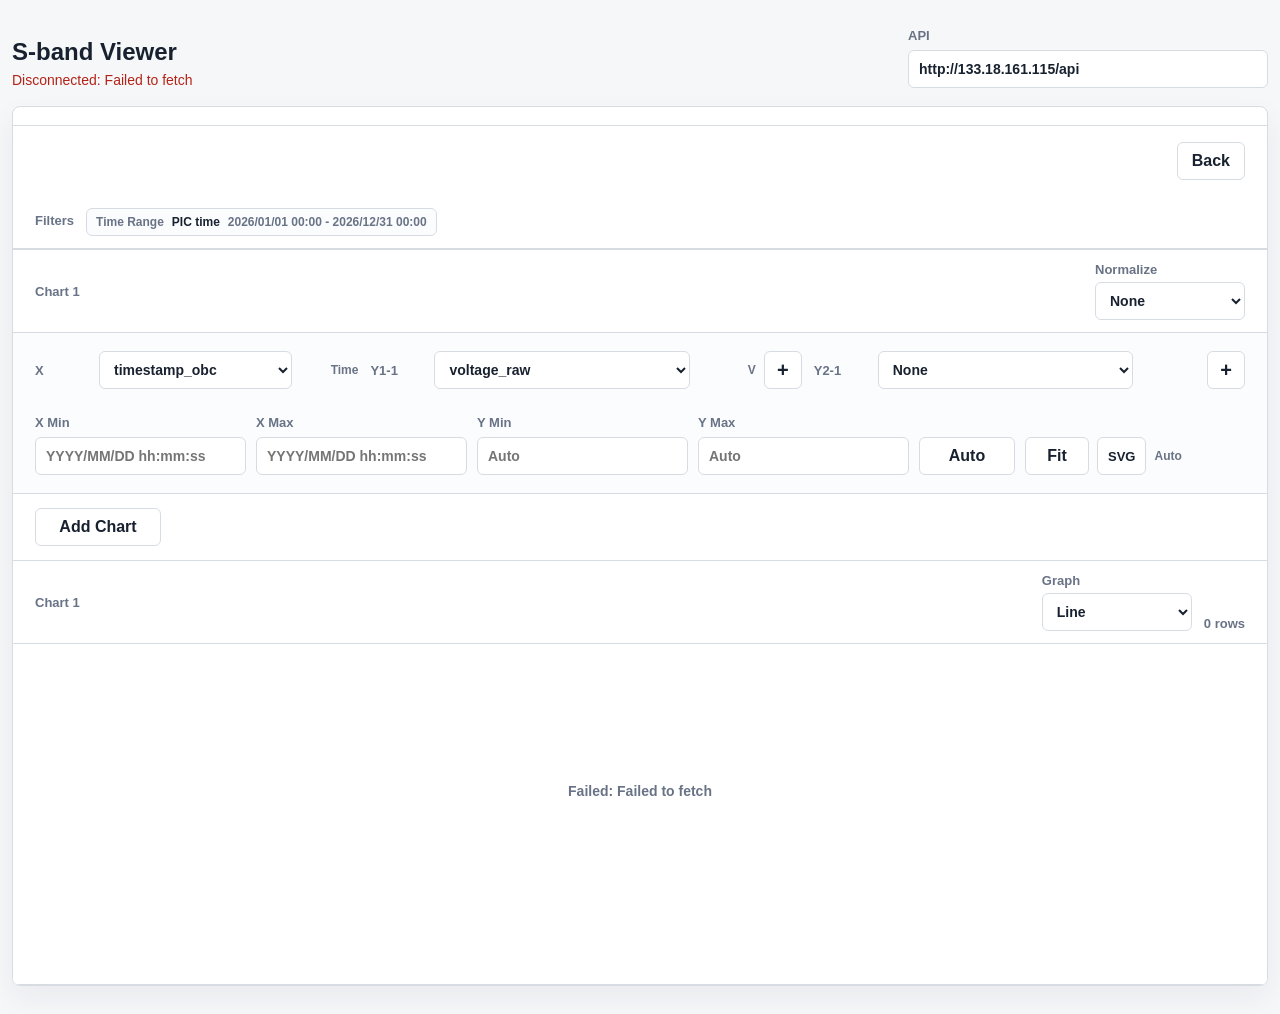
==== commit 6c315617: "Restore production API default" ====
--- a/downloader/viewer.html
+++ b/downloader/viewer.html
@@ -875,7 +875,7 @@
       </div>
       <label class="api-field">
         API
-        <input id="apiBase" type="url" value="http://127.0.0.1:8000">
+        <input id="apiBase" type="url" value="http://133.18.161.115/api">
       </label>
     </header>
 
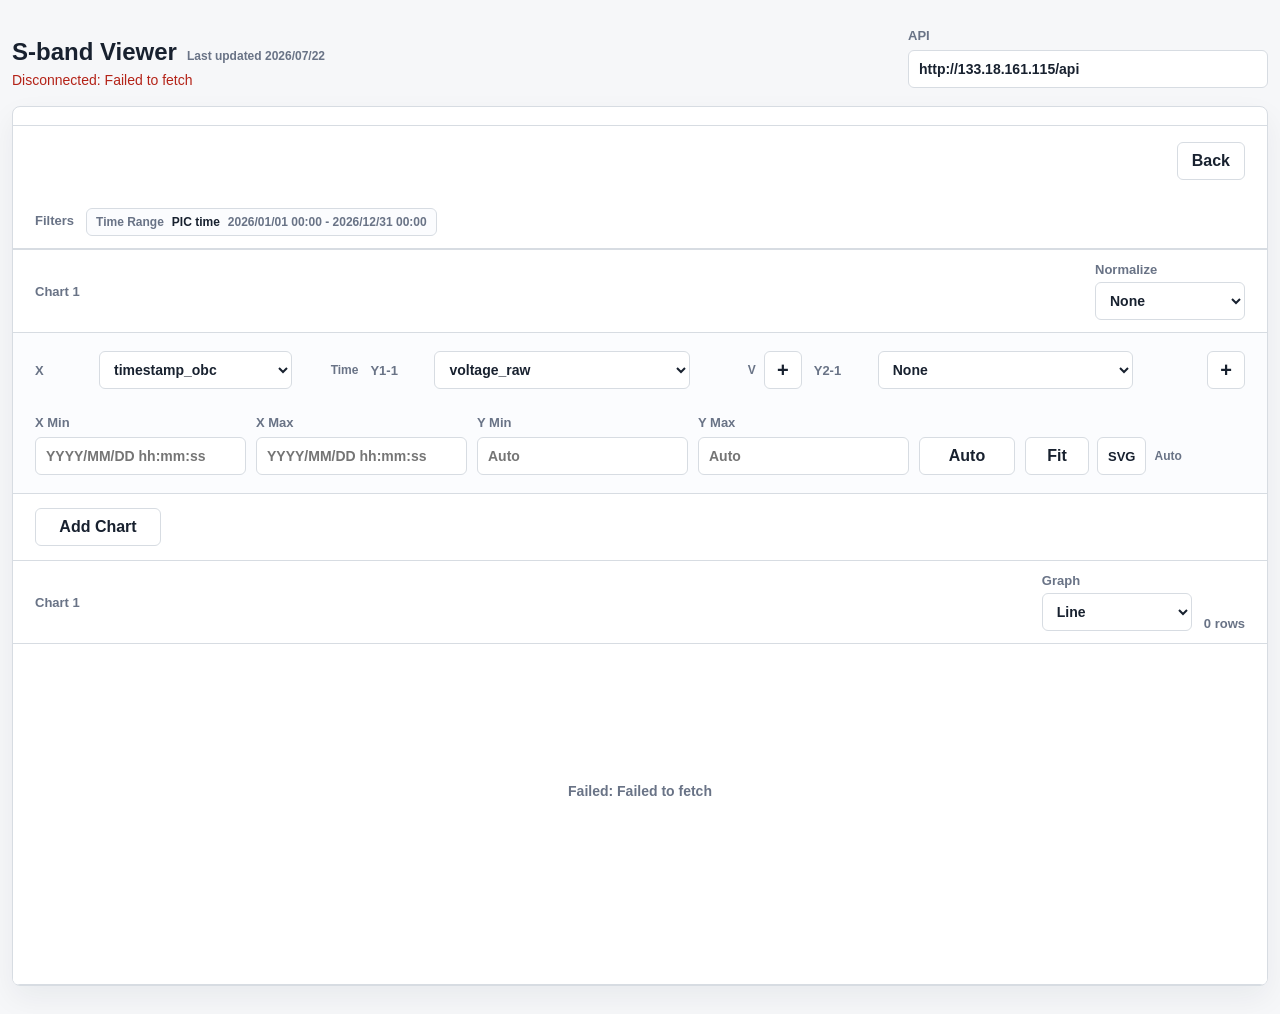
==== commit 0a6390dd: "Show viewer last updated date" ====
--- a/downloader/viewer.html
+++ b/downloader/viewer.html
@@ -4,18 +4,18 @@
   <meta charset="utf-8">
   <meta name="viewport" content="width=device-width, initial-scale=1">
   <title>S-band Viewer</title>
-  <link rel="stylesheet" href="styles.css?v=20260614-download-mode">
+  <link rel="stylesheet" href="styles.css?v=20260722-viewer-version">
   <style>
-    .demo-shell {
+    .downloader-shell {
       width: min(1280px, calc(100vw - 32px));
     }
 
-    body.viewer-page .demo-shell {
+    body.viewer-page .downloader-shell {
       width: min(1280px, calc(100vw - 24px));
     }
 
     body.viewer-page .tabs,
-    body.viewer-page .demo-time-filters,
+    body.viewer-page .time-filters,
     body.viewer-page .filter-drawer,
     body.viewer-page .summary-strip,
     body.viewer-page .column-board,
@@ -41,7 +41,7 @@
       background: #ffffff;
     }
 
-    body.viewer-embedded .demo-shell {
+    body.viewer-embedded .downloader-shell {
       width: 100%;
       margin: 0;
     }
@@ -88,13 +88,13 @@
       display: none;
     }
 
-    .demo-note {
+    .downloader-note {
       margin: 6px 0 0;
       color: var(--muted);
       font-size: 14px;
     }
 
-    .demo-bar {
+    .downloader-bar {
       display: grid;
       grid-template-columns: 170px 170px minmax(210px, 1fr) 130px;
       gap: 14px;
@@ -103,7 +103,7 @@
       background: #ffffff;
     }
 
-    .demo-time-filters {
+    .time-filters {
       padding: 22px;
       border-bottom: 1px solid var(--line);
       background: #ffffff;
@@ -469,14 +469,14 @@
       white-space: nowrap;
     }
 
-    .sample-table {
+    .preview-table {
       margin-top: 18px;
       border: 1px solid var(--line);
       border-radius: 8px;
       overflow: hidden;
     }
 
-    .sample-table table {
+    .preview-table table {
       min-width: 760px;
     }
 
@@ -819,11 +819,11 @@
     }
 
     @media (max-width: 900px) {
-      .demo-shell {
+      .downloader-shell {
         width: calc(100vw - 20px);
       }
 
-      .demo-bar,
+      .downloader-bar,
       .summary-strip,
       .column-board,
       .filter-header,
@@ -867,10 +867,13 @@
   </style>
 </head>
 <body class="viewer-page">
-  <main class="app-shell demo-shell">
+  <main class="app-shell downloader-shell">
     <header class="app-header">
       <div>
-        <h1>S-band Downloader</h1>
+        <div class="title-row">
+          <h1>S-band Downloader</h1>
+          <span class="app-version">Last updated 2026/07/22</span>
+        </div>
         <p class="server-state" id="serverState">Server not checked</p>
       </div>
       <label class="api-field">
@@ -886,7 +889,7 @@
         <button class="tab" data-dataset="adcs" role="tab" aria-selected="false">ADCS HK</button>
       </div>
 
-      <form class="filters demo-time-filters">
+      <form class="filters time-filters">
         <div class="time-filter" role="radiogroup" aria-label="Time Filter">
           <span class="field-title">Time Filter</span>
           <label class="time-choice">
@@ -1083,7 +1086,7 @@
       <div class="table-wrap">
         <table>
           <thead>
-            <tr id="sampleHeader"></tr>
+            <tr id="previewHeader"></tr>
           </thead>
           <tbody id="rowsBody">
             <tr><td colspan="4">No preview loaded.</td></tr>
@@ -1308,6 +1311,7 @@
         label: "Main HK",
         readEndpoint: "/main-hk",
         endpoint: "/downloads/main-hk.csv",
+        graphEndpoint: "/graphs/main-hk",
         total: mainAllColumns.length,
         presets: [
           { id: "main_all", label: "All columns", count: mainAllColumns.length, columns: mainAllColumns },
@@ -1411,7 +1415,7 @@
     const filterSummary = document.querySelector("#filterSummary");
     const viewerFilterSummaryBar = document.querySelector("#viewerFilterSummaryBar");
     const viewerFilterChips = document.querySelector("#viewerFilterChips");
-    const sampleHeader = document.querySelector("#sampleHeader");
+    const previewHeader = document.querySelector("#previewHeader");
     const rowsBody = document.querySelector("#rowsBody");
     const searchButton = document.querySelector("#searchButton");
     const downloadButton = document.querySelector("#downloadButton");
@@ -1502,7 +1506,7 @@
         state.viewerYSeries.push(defaultAdditionalViewerYColumn(y1Options.length ? y1Options : yColumns));
         renderViewerYSeriesControls(yColumns);
         updateViewerAxisDisplay();
-        renderViewer();
+        refreshViewerRowsForSeriesChange();
       });
     }
     if (addViewerY2Axis) {
@@ -1518,7 +1522,7 @@
         }
         renderViewerY2SeriesControls(yColumns);
         updateViewerAxisDisplay();
-        renderViewer();
+        refreshViewerRowsForSeriesChange();
       });
     }
     viewerGraphType.addEventListener("change", () => {
@@ -1621,7 +1625,7 @@
       renderFilters();
       updateFilterSummary();
       renderUrl();
-      renderSampleTable();
+      renderPreviewTable();
       updatePager(0);
       renderViewerControls();
       renderViewer();
@@ -1830,6 +1834,18 @@
         params.set("raw", downloadModeSelect.value === "raw" ? "1" : "0");
         params.set("gse_report", downloadModeSelect.value === "gse" ? "1" : "0");
       }
+      return params.toString();
+    }
+
+    function viewerGraphQueryParams() {
+      const params = new URLSearchParams(queryParams({
+        limit: displayLimit(),
+        offset: 0,
+        download: false
+      }));
+      params.set("x", viewerXAxis.value);
+      params.set("y1", JSON.stringify(viewerSelectedYColumns()));
+      params.set("y2", JSON.stringify(viewerSelectedY2Columns()));
       return params.toString();
     }
 
@@ -1893,12 +1909,25 @@
           y2Series: [...state.viewerY2Series],
           normalizeMode: viewerNormalizeMode.value,
           graphType: viewerGraphType.value,
-          xMin: viewerXMin.value,
-          xMax: viewerXMax.value,
-          yMin: viewerYMin.value,
-          yMax: viewerYMax.value
+          xMin: viewerRangeStateValue(viewerXMin),
+          xMax: viewerRangeStateValue(viewerXMax),
+          yMin: viewerRangeStateValue(viewerYMin),
+          yMax: viewerRangeStateValue(viewerYMax)
         }
       };
+    }
+
+    function viewerRangeStateValue(input) {
+      if (!input) return "";
+      return input.dataset.autoValue === "1" ? "" : input.value;
+    }
+
+    function setOptionalViewerParam(params, key, value) {
+      if (value === undefined || value === null || String(value).trim() === "") {
+        params.delete(key);
+        return;
+      }
+      params.set(key, value);
     }
 
     function viewerPageUrl(payload, options = {}) {
@@ -1923,10 +1952,10 @@
       params.set("y2", JSON.stringify(payload.viewer.y2Series));
       params.set("normalize", payload.viewer.normalizeMode || "none");
       params.set("graph", payload.viewer.graphType);
-      params.set("x_min", payload.viewer.xMin);
-      params.set("x_max", payload.viewer.xMax);
-      params.set("y_min", payload.viewer.yMin);
-      params.set("y_max", payload.viewer.yMax);
+      setOptionalViewerParam(params, "x_min", payload.viewer.xMin);
+      setOptionalViewerParam(params, "x_max", payload.viewer.xMax);
+      setOptionalViewerParam(params, "y_min", payload.viewer.yMin);
+      setOptionalViewerParam(params, "y_max", payload.viewer.yMax);
       if (options.embeddedMode) {
         params.set("embedded", options.embeddedMode);
       } else if (options.embedded) {
@@ -2253,6 +2282,19 @@
       refreshViewerRows();
     }
 
+    function refreshViewerRowsForSeriesChange() {
+      if (IS_VIEWER_CONTROLS_EMBED) {
+        renderViewer();
+        scheduleEmbeddedViewerState();
+        return;
+      }
+      if (currentDataset().graphEndpoint) {
+        refreshViewerRows();
+        return;
+      }
+      renderViewer();
+    }
+
     function resetViewerRangeToAuto() {
       clearViewerRanges();
       renderViewer();
@@ -2306,7 +2348,7 @@
       datasets.adcs.presets.forEach(applyLabel);
     }
 
-    function renderSampleTable() {
+    function renderPreviewTable() {
       state.searchRows = [];
       state.viewerRows = [];
       renderTableMessage("No preview loaded.");
@@ -2316,13 +2358,13 @@
       if (state.searchRows.length) {
         renderRows(state.searchRows);
       } else {
-        renderSampleTable();
+        renderPreviewTable();
       }
     }
 
     function renderTableMessage(message) {
       const columns = previewColumnsForDataset();
-      sampleHeader.innerHTML = columns.map((column) => `<th>${escapeHtml(column)}</th>`).join("");
+      previewHeader.innerHTML = columns.map((column) => `<th>${escapeHtml(column)}</th>`).join("");
       rowsBody.innerHTML = `<tr><td colspan="${columns.length}">${escapeHtml(message)}</td></tr>`;
       renderViewerControls();
       renderViewer();
@@ -2387,7 +2429,7 @@
 
     async function searchRows() {
       const columns = previewColumnsForDataset();
-      sampleHeader.innerHTML = columns.map((column) => `<th>${escapeHtml(column)}</th>`).join("");
+      previewHeader.innerHTML = columns.map((column) => `<th>${escapeHtml(column)}</th>`).join("");
       rowsBody.innerHTML = `<tr><td colspan="${columns.length}">Loading...</td></tr>`;
 
       try {
@@ -2419,7 +2461,7 @@
 
     function renderRows(rows) {
       const columns = previewColumnsForDataset();
-      sampleHeader.innerHTML = columns.map((column) => `<th>${escapeHtml(column)}</th>`).join("");
+      previewHeader.innerHTML = columns.map((column) => `<th>${escapeHtml(column)}</th>`).join("");
       state.searchRows = rows.map((row, index) => normalizedSearchRow(row, columns, index));
       if (!rows.length) {
         rowsBody.innerHTML = `<tr><td colspan="${columns.length}">No rows found.</td></tr>`;
@@ -2508,7 +2550,7 @@
           state.viewerYSeries[index] = select.value;
           renderViewerYSeriesControls(yColumns);
           updateViewerAxisDisplay();
-          renderViewer();
+          refreshViewerRowsForSeriesChange();
         });
       });
 
@@ -2518,7 +2560,7 @@
           state.viewerYSeries.splice(index, 1);
           renderViewerYSeriesControls(yColumns);
           updateViewerAxisDisplay();
-          renderViewer();
+          refreshViewerRowsForSeriesChange();
         });
       });
     }
@@ -2568,7 +2610,7 @@
           state.viewerY2Series[index] = select.value;
           renderViewerY2SeriesControls(yColumns);
           updateViewerAxisDisplay();
-          renderViewer();
+          refreshViewerRowsForSeriesChange();
         });
       });
 
@@ -2578,7 +2620,7 @@
           state.viewerY2Series.splice(index, 1);
           renderViewerY2SeriesControls(yColumns);
           updateViewerAxisDisplay();
-          renderViewer();
+          refreshViewerRowsForSeriesChange();
         });
       });
     }
@@ -2655,17 +2697,29 @@
       if (!state.viewerOpen) return;
       const requestId = state.viewerRequestId + 1;
       state.viewerRequestId = requestId;
+      const dataset = currentDataset();
 
       renderUrl();
-      viewerStatus.textContent = "Loading CSV...";
-      viewerChart.innerHTML = `<text class="viewer-empty" x="480" y="152">Loading CSV data...</text>`;
+      const loadingLabel = dataset.graphEndpoint ? "graph data" : "CSV data";
+      viewerStatus.textContent = `Loading ${loadingLabel}...`;
+      viewerChart.innerHTML = `<text class="viewer-empty" x="480" y="152">Loading ${loadingLabel}...</text>`;
 
       try {
-        const response = await fetch(state.downloadUrl);
-        if (!response.ok) throw new Error(`HTTP ${response.status}`);
-        const csvText = await response.text();
+        let rows;
+        if (dataset.graphEndpoint) {
+          try {
+            rows = await fetchViewerGraphRows(dataset);
+          } catch {
+            if (requestId !== state.viewerRequestId) return;
+            viewerStatus.textContent = "Loading CSV fallback...";
+            viewerChart.innerHTML = `<text class="viewer-empty" x="480" y="152">Graph API failed; loading CSV...</text>`;
+            rows = await fetchViewerCsvRows();
+          }
+        } else {
+          rows = await fetchViewerCsvRows();
+        }
         if (requestId !== state.viewerRequestId) return;
-        state.viewerRows = parseCsvRows(csvText);
+        state.viewerRows = rows;
         renderViewer();
       } catch (error) {
         if (requestId !== state.viewerRequestId) return;
@@ -2673,6 +2727,26 @@
         viewerStatus.textContent = "0 rows";
         viewerChart.innerHTML = `<text class="viewer-empty" x="480" y="152">Failed: ${escapeHtml(error.message)}</text>`;
       }
+    }
+
+    async function fetchViewerGraphRows(dataset) {
+      const response = await fetch(`${cleanApiBase()}${dataset.graphEndpoint}?${viewerGraphQueryParams()}`);
+      if (!response.ok) throw new Error(`HTTP ${response.status}`);
+      const data = await response.json();
+      if (!data || !Array.isArray(data.rows)) throw new Error("Invalid graph response");
+      return data.rows.map(normalizedViewerJsonRow);
+    }
+
+    async function fetchViewerCsvRows() {
+      const response = await fetch(state.downloadUrl);
+      if (!response.ok) throw new Error(`HTTP ${response.status}`);
+      const csvText = await response.text();
+      return parseCsvRows(csvText);
+    }
+
+    function normalizedViewerJsonRow(row) {
+      if (!row || typeof row !== "object" || Array.isArray(row)) return {};
+      return { ...row };
     }
 
     function parseCsvRows(csvText) {
@@ -2846,7 +2920,7 @@
 
       if (!graphableSeries.length) {
         viewerStatus.textContent = `Y1 ${y1Columns.length} / Y2 ${y2Columns.length} / 0 plotted / ${state.viewerRows.length} fetched`;
-        viewerChart.innerHTML = `<text class="viewer-empty" x="480" y="172">No graphable values in planned CSV.</text>`;
+        viewerChart.innerHTML = `<text class="viewer-empty" x="480" y="172">No graphable values in loaded data.</text>`;
         return;
       }
 
@@ -2932,8 +3006,8 @@
       const tooltipLimit = 6000;
       const renderedSeries = activeVisibleSeries.map((seriesItem) => ({
         ...seriesItem,
-        renderedPoints: sampleVisiblePoints(seriesItem.visiblePoints, renderedDotLimit),
-        tooltipPoints: sampleVisiblePoints(seriesItem.visiblePoints, tooltipLimit)
+        renderedPoints: thinVisiblePoints(seriesItem.visiblePoints, renderedDotLimit),
+        tooltipPoints: thinVisiblePoints(seriesItem.visiblePoints, tooltipLimit)
       }));
       const hiddenCount = visibleSeries.filter((seriesItem) => seriesItem.hidden).length;
       const statusHiddenText = hiddenCount ? `, ${hiddenCount} hidden` : "";
@@ -3066,14 +3140,14 @@
       return text.length > maxLength ? `${text.slice(0, Math.max(0, maxLength - 1))}...` : text;
     }
 
-    function sampleVisiblePoints(points, maxCount) {
+    function thinVisiblePoints(points, maxCount) {
       if (points.length <= maxCount) return points;
       const step = points.length / maxCount;
-      const sampled = [];
+      const selected = [];
       for (let index = 0; index < maxCount; index += 1) {
-        sampled.push(points[Math.floor(index * step)]);
-      }
-      return sampled;
+        selected.push(points[Math.floor(index * step)]);
+      }
+      return selected;
     }
 
     function isFiniteDomain(min, max) {
@@ -3628,8 +3702,17 @@
       if (value === null || value === undefined || String(value).trim() === "") return Number.NaN;
       const numeric = Number(value);
       if (Number.isFinite(numeric)) return numeric;
+      const booleanNumeric = booleanTextToNumber(value);
+      if (Number.isFinite(booleanNumeric)) return booleanNumeric;
       const time = parseDateTimeValue(value);
       return Number.isFinite(time) ? time : Number.NaN;
+    }
+
+    function booleanTextToNumber(value) {
+      const normalized = String(value).trim().toLowerCase();
+      if (["yes", "true", "on", "enabled", "valid", "active"].includes(normalized)) return 1;
+      if (["no", "false", "off", "disabled", "invalid", "inactive"].includes(normalized)) return 0;
+      return Number.NaN;
     }
 
     function viewerValueForColumn(row, column) {
--- a/downloader/styles.css
+++ b/downloader/styles.css
@@ -43,6 +43,24 @@
   letter-spacing: 0;
 }
 
+.title-row {
+  display: flex;
+  align-items: baseline;
+  gap: 10px;
+}
+
+.app-version {
+  display: none;
+  color: var(--muted);
+  font-size: 12px;
+  font-weight: 600;
+  letter-spacing: 0;
+}
+
+body.viewer-page .app-version {
+  display: inline-flex;
+}
+
 .server-state {
   margin: 6px 0 0;
   color: var(--muted);
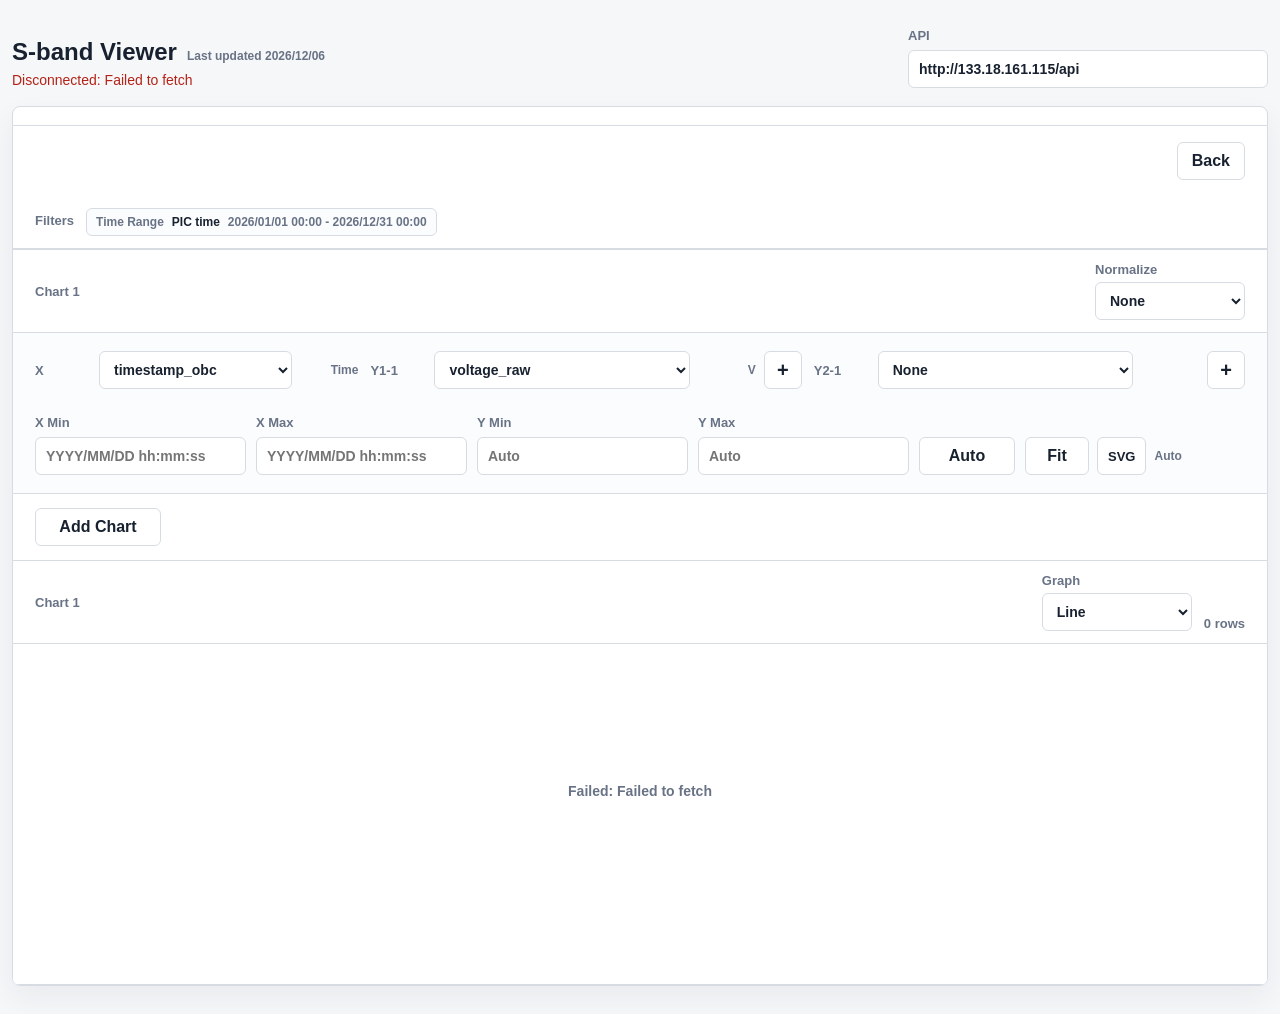
==== commit 8ba69907: "Derive viewer last updated date from file The header date was a literal in index.html and viewer.htm" ====
--- a/downloader/viewer.html
+++ b/downloader/viewer.html
@@ -4,8 +4,12 @@
   <meta charset="utf-8">
   <meta name="viewport" content="width=device-width, initial-scale=1">
   <title>S-band Viewer</title>
-  <link rel="stylesheet" href="styles.css?v=20260722-viewer-version">
+  <link rel="stylesheet" href="styles.css?v=20260727-hidden-controls">
   <style>
+    [hidden] {
+      display: none !important;
+    }
+
     .downloader-shell {
       width: min(1280px, calc(100vw - 32px));
     }
@@ -872,7 +876,7 @@
       <div>
         <div class="title-row">
           <h1>S-band Downloader</h1>
-          <span class="app-version">Last updated 2026/07/22</span>
+          <span class="app-version" id="appVersion">Last updated —</span>
         </div>
         <p class="server-state" id="serverState">Server not checked</p>
       </div>
@@ -939,6 +943,14 @@
           <select id="decoderSelect" name="decoder">
             <option value="latest" selected>latest</option>
             <option value="20260504">20260504</option>
+          </select>
+        </label>
+        <label id="samplingTypeField" hidden>
+          Sampling
+          <select id="samplingTypeSelect" name="sampling_type">
+            <option value="">All</option>
+            <option value="high">High</option>
+            <option value="normal">Normal</option>
           </select>
         </label>
       </form>
@@ -1364,6 +1376,7 @@
     const PAGE_SIZE = 200;
     const VALUE_FILTERS_ENABLED = true;
     const VIEWER_STATE_KEY = "s-band-downloader-viewer-state-v1";
+    const VIEWER_RESTORE_PARAM = "restore_viewer_state";
     const IS_VIEWER_PAGE = document.body.classList.contains("viewer-page");
     const VIEWER_URL_PARAMS = new URLSearchParams(window.location.search);
     const VIEWER_EMBED_MODE = IS_VIEWER_PAGE ? (VIEWER_URL_PARAMS.get("embedded") || "") : "";
@@ -1372,6 +1385,7 @@
     const IS_VIEWER_GRAPH_EMBED = VIEWER_EMBED_MODE === "graph" || VIEWER_EMBED_MODE === "1";
     if (IS_EMBEDDED_VIEWER) document.body.classList.add("viewer-embedded");
     if (IS_VIEWER_CONTROLS_EMBED) document.body.classList.add("viewer-controls-only");
+    let serverCheckRequestId = 0;
     if (IS_VIEWER_GRAPH_EMBED) document.body.classList.add("viewer-graph-only");
     let picSetLabels = { ...DEFAULT_PIC_SET_LABELS };
     let valueColumns = {};
@@ -1401,9 +1415,12 @@
     const tabs = document.querySelectorAll(".tab");
     const apiBase = document.querySelector("#apiBase");
     const serverState = document.querySelector("#serverState");
+    const appVersion = document.querySelector("#appVersion");
     const decoderSelect = document.querySelector("#decoderSelect");
     const downloadModeSelect = document.querySelector("#downloadModeSelect");
     const gseSelect = document.querySelector("#gseSelect");
+    const samplingTypeField = document.querySelector("#samplingTypeField");
+    const samplingTypeSelect = document.querySelector("#samplingTypeSelect");
     const limitInput = document.querySelector("#limitInput");
     const orderSelect = document.querySelector("#orderSelect");
     const startDate = document.querySelector("#startDate");
@@ -1474,6 +1491,7 @@
     decoderSelect.addEventListener("change", handleDownloadSourceChange);
     downloadModeSelect.addEventListener("change", handleDownloadSourceChange);
     gseSelect.addEventListener("change", handleDownloadSourceChange);
+    samplingTypeSelect.addEventListener("change", handleDownloadSourceChange);
     limitInput.addEventListener("input", handleDownloadSourceChange);
     orderSelect.addEventListener("change", handleDownloadSourceChange);
     startDate.addEventListener("change", handleDownloadSourceChange);
@@ -1489,9 +1507,10 @@
     });
     viewerToggle.addEventListener("click", () => {
       if (IS_VIEWER_PAGE) {
-        window.location.href = "index.html";
+        returnToDownloaderPage();
         return;
       }
+      if (isViewerUnavailableForDataset()) return;
       openViewerPage();
     });
     viewerXAxis.addEventListener("change", handleViewerAxisChange);
@@ -1622,6 +1641,7 @@
     }
 
     function render() {
+      renderDatasetControls();
       renderFilters();
       updateFilterSummary();
       renderUrl();
@@ -1629,6 +1649,20 @@
       updatePager(0);
       renderViewerControls();
       renderViewer();
+    }
+
+    function renderDatasetControls() {
+      const showSampling = state.dataset === "adcs";
+      samplingTypeField.hidden = !showSampling;
+      samplingTypeSelect.disabled = !showSampling;
+      const disableViewer = !IS_VIEWER_PAGE && isViewerUnavailableForDataset();
+      viewerToggle.disabled = disableViewer;
+      viewerToggle.setAttribute("aria-disabled", String(disableViewer));
+      viewerToggle.title = disableViewer ? "ADCS Viewer is not implemented yet." : "";
+    }
+
+    function isViewerUnavailableForDataset() {
+      return state.dataset === "adcs";
     }
 
     function renderFilters() {
@@ -1769,7 +1803,14 @@
         `;
       }).join("");
 
-      viewerFilterChips.innerHTML = `${timeChip}${valueChips}`;
+      const samplingChip = state.dataset === "adcs" && samplingTypeSelect.value ? `
+        <span class="viewer-filter-chip">
+          <strong>Sampling</strong>
+          <span>${escapeHtml(samplingTypeLabel())}</span>
+        </span>
+      ` : "";
+
+      viewerFilterChips.innerHTML = `${timeChip}${samplingChip}${valueChips}`;
     }
 
     function valueFilterRangeLabel(filter) {
@@ -1792,6 +1833,12 @@
       if (start) return `from ${start}`;
       if (end) return `until ${end}`;
       return "All time";
+    }
+
+    function samplingTypeLabel() {
+      if (samplingTypeSelect.value === "high") return "High";
+      if (samplingTypeSelect.value === "normal") return "Normal";
+      return "All";
     }
 
     function formatViewerDateTime(dateValue, timeValue) {
@@ -1822,6 +1869,9 @@
         if (end) params.set("end", end);
       }
       if (gseSelect.value) params.set("gse", gseSelect.value);
+      if (state.dataset === "adcs" && samplingTypeSelect.value) {
+        params.set("sampling_type", samplingTypeSelect.value);
+      }
       params.set("limit", String(limit));
       params.set("offset", String(offset));
       params.set("order", orderSelect.value);
@@ -1877,6 +1927,7 @@
     }
 
     function openViewerPage() {
+      if (isViewerUnavailableForDataset()) return;
       renderUrl();
       const payload = collectViewerPageState();
       try {
@@ -1885,6 +1936,20 @@
         // URL parameters below carry the essential state if sessionStorage is unavailable.
       }
       window.location.href = viewerPageUrl(payload);
+    }
+
+    function returnToDownloaderPage() {
+      renderUrl();
+      const payload = collectViewerPageState();
+      try {
+        sessionStorage.setItem(VIEWER_STATE_KEY, JSON.stringify(payload));
+      } catch {
+        // The downloader can still open with its HTML defaults if storage is unavailable.
+      }
+      const url = new URL(viewerPageUrl(payload));
+      url.pathname = url.pathname.replace(/viewer\.html$/, "index.html");
+      url.searchParams.set(VIEWER_RESTORE_PARAM, "1");
+      window.location.href = url.toString();
     }
 
     function collectViewerPageState() {
@@ -1894,6 +1959,7 @@
         decoder: decoderSelect.value,
         downloadMode: downloadModeSelect.value,
         gse: gseSelect.value,
+        samplingType: samplingTypeSelect.value,
         limit: limitInput.value,
         order: orderSelect.value,
         timeMode: selectedTimeMode(),
@@ -1938,6 +2004,9 @@
       params.set("decoder", payload.decoder);
       params.set("download_mode", payload.downloadMode);
       params.set("gse", payload.gse);
+      if (payload.dataset === "adcs") {
+        setOptionalViewerParam(params, "sampling_type", payload.samplingType);
+      }
       params.set("limit", payload.limit);
       params.set("order", payload.order);
       params.set("time_mode", payload.timeMode);
@@ -2102,6 +2171,20 @@
       }, "*");
     }
 
+    function readDownloaderReturnState() {
+      if (IS_VIEWER_PAGE) return null;
+      const params = new URLSearchParams(window.location.search);
+      if (params.get(VIEWER_RESTORE_PARAM) !== "1") return null;
+
+      const payload = readViewerPageState();
+
+      if (window.history?.replaceState) {
+        const cleanUrl = `${window.location.pathname}${window.location.hash}`;
+        window.history.replaceState(null, "", cleanUrl);
+      }
+      return payload && typeof payload === "object" ? payload : null;
+    }
+
     function readViewerPageState() {
       let payload = {};
       if (!IS_EMBEDDED_VIEWER) {
@@ -2119,6 +2202,7 @@
       if (params.has("decoder")) queryPayload.decoder = params.get("decoder");
       if (params.has("download_mode")) queryPayload.downloadMode = params.get("download_mode");
       if (params.has("gse")) queryPayload.gse = params.get("gse");
+      if (params.has("sampling_type")) queryPayload.samplingType = params.get("sampling_type");
       if (params.has("limit")) queryPayload.limit = params.get("limit");
       if (params.has("order")) queryPayload.order = params.get("order");
       if (params.has("time_mode")) queryPayload.timeMode = params.get("time_mode");
@@ -2139,6 +2223,12 @@
       if (params.has("x_max")) queryViewer.xMax = params.get("x_max");
       if (params.has("y_min")) queryViewer.yMin = params.get("y_min");
       if (params.has("y_max")) queryViewer.yMax = params.get("y_max");
+      if (IS_VIEWER_PAGE) {
+        if (!params.has("x_min")) queryViewer.xMin = "";
+        if (!params.has("x_max")) queryViewer.xMax = "";
+        if (!params.has("y_min")) queryViewer.yMin = "";
+        if (!params.has("y_max")) queryViewer.yMax = "";
+      }
 
       return {
         ...payload,
@@ -2158,7 +2248,7 @@
       }
     }
 
-    function applyViewerPageState(payload) {
+    function applyDownloaderPageState(payload) {
       if (payload.dataset && datasets[payload.dataset]) {
         state.dataset = payload.dataset;
       }
@@ -2178,6 +2268,7 @@
       setInputValue(apiBase, payload.apiBase);
       setSelectValue(downloadModeSelect, payload.downloadMode);
       setSelectValue(gseSelect, payload.gse);
+      setSelectValue(samplingTypeSelect, payload.samplingType);
       setInputValue(limitInput, payload.limit);
       setSelectValue(orderSelect, payload.order);
       setInputValue(startDate, payload.startDate);
@@ -2190,6 +2281,11 @@
       tabs.forEach((item) => {
         item.setAttribute("aria-selected", String(item.dataset.dataset === state.dataset));
       });
+      renderDatasetControls();
+    }
+
+    function applyViewerPageState(payload) {
+      applyDownloaderPageState(payload);
       state.viewerOpen = true;
       state.viewerRows = [];
       state.viewerRequestId += 1;
@@ -2394,16 +2490,29 @@
     }
 
     async function checkServer() {
+      const requestId = serverCheckRequestId + 1;
+      serverCheckRequestId = requestId;
+      const checkedApiBase = cleanApiBase();
+      serverState.textContent = `Checking: ${checkedApiBase}`;
+      serverState.className = "server-state";
       try {
-        const response = await fetch(`${cleanApiBase()}/health`);
+        const response = await fetch(`${checkedApiBase}/health`);
         if (!response.ok) throw new Error(`HTTP ${response.status}`);
         const data = await response.json();
+        if (requestId !== serverCheckRequestId || checkedApiBase !== cleanApiBase()) return;
         serverState.textContent = `Connected: ${data.db_path}`;
         serverState.className = "server-state ok";
       } catch (error) {
+        if (requestId !== serverCheckRequestId || checkedApiBase !== cleanApiBase()) return;
         serverState.textContent = `Disconnected: ${error.message}`;
         serverState.className = "server-state error";
       }
+    }
+
+    function markServerConnected() {
+      serverCheckRequestId += 1;
+      serverState.textContent = `Connected: ${cleanApiBase()}`;
+      serverState.className = "server-state ok";
     }
 
     async function loadDecoders() {
@@ -2444,6 +2553,7 @@
         })}`);
         if (!response.ok) throw new Error(`HTTP ${response.status}`);
         const data = await response.json();
+        markServerConnected();
         state.total = Math.min(data.total || 0, limit);
         renderRows(data.rows || []);
         updatePager((data.rows || []).length);
@@ -2734,6 +2844,7 @@
       if (!response.ok) throw new Error(`HTTP ${response.status}`);
       const data = await response.json();
       if (!data || !Array.isArray(data.rows)) throw new Error("Invalid graph response");
+      markServerConnected();
       return data.rows.map(normalizedViewerJsonRow);
     }
 
@@ -2741,6 +2852,7 @@
       const response = await fetch(state.downloadUrl);
       if (!response.ok) throw new Error(`HTTP ${response.status}`);
       const csvText = await response.text();
+      markServerConnected();
       return parseCsvRows(csvText);
     }
 
@@ -3795,6 +3907,20 @@
       return apiBase.value.replace(/\/+$/, "");
     }
 
+    async function showLastUpdated() {
+      try {
+        const response = await fetch(location.href, { method: "HEAD", cache: "no-store" });
+        if (!response.ok) throw new Error(`HTTP ${response.status}`);
+        const lastModified = response.headers.get("Last-Modified");
+        if (!lastModified) throw new Error("Last-Modified missing");
+        const date = new Date(lastModified);
+        if (!Number.isFinite(date.getTime())) throw new Error("Last-Modified unreadable");
+        appVersion.textContent = `Last updated ${date.getFullYear()}/${padDatePart(date.getMonth() + 1)}/${padDatePart(date.getDate())}`;
+      } catch {
+        // The placeholder stays when the page is opened without an HTTP server.
+      }
+    }
+
     function escapeHtml(value) {
       return String(value)
         .replaceAll("&", "&amp;")
@@ -3803,15 +3929,21 @@
         .replaceAll('"', "&quot;");
     }
 
+    showLastUpdated();
+
     Promise.all([loadPicSetLabels(), loadValueColumns()]).finally(() => {
       const viewerPageState = IS_VIEWER_PAGE ? readViewerPageState() : null;
+      const downloaderReturnState = !IS_VIEWER_PAGE ? readDownloaderReturnState() : null;
+      const restoredState = viewerPageState || downloaderReturnState;
       if (viewerPageState) {
         applyViewerPageState(viewerPageState);
+      } else if (downloaderReturnState) {
+        applyDownloaderPageState(downloaderReturnState);
       } else {
         state.valueFilters = [defaultValueFilter()];
       }
       render();
-      if (viewerPageState) applyViewerControls(viewerPageState.viewer || {});
+      if (restoredState) applyViewerControls(restoredState.viewer || {});
       checkServer();
       const decoderPromise = loadDecoders();
       if (IS_VIEWER_PAGE) {
--- a/downloader/styles.css
+++ b/downloader/styles.css
@@ -15,6 +15,10 @@
   box-sizing: border-box;
 }
 
+[hidden] {
+  display: none !important;
+}
+
 body {
   margin: 0;
   min-height: 100vh;
